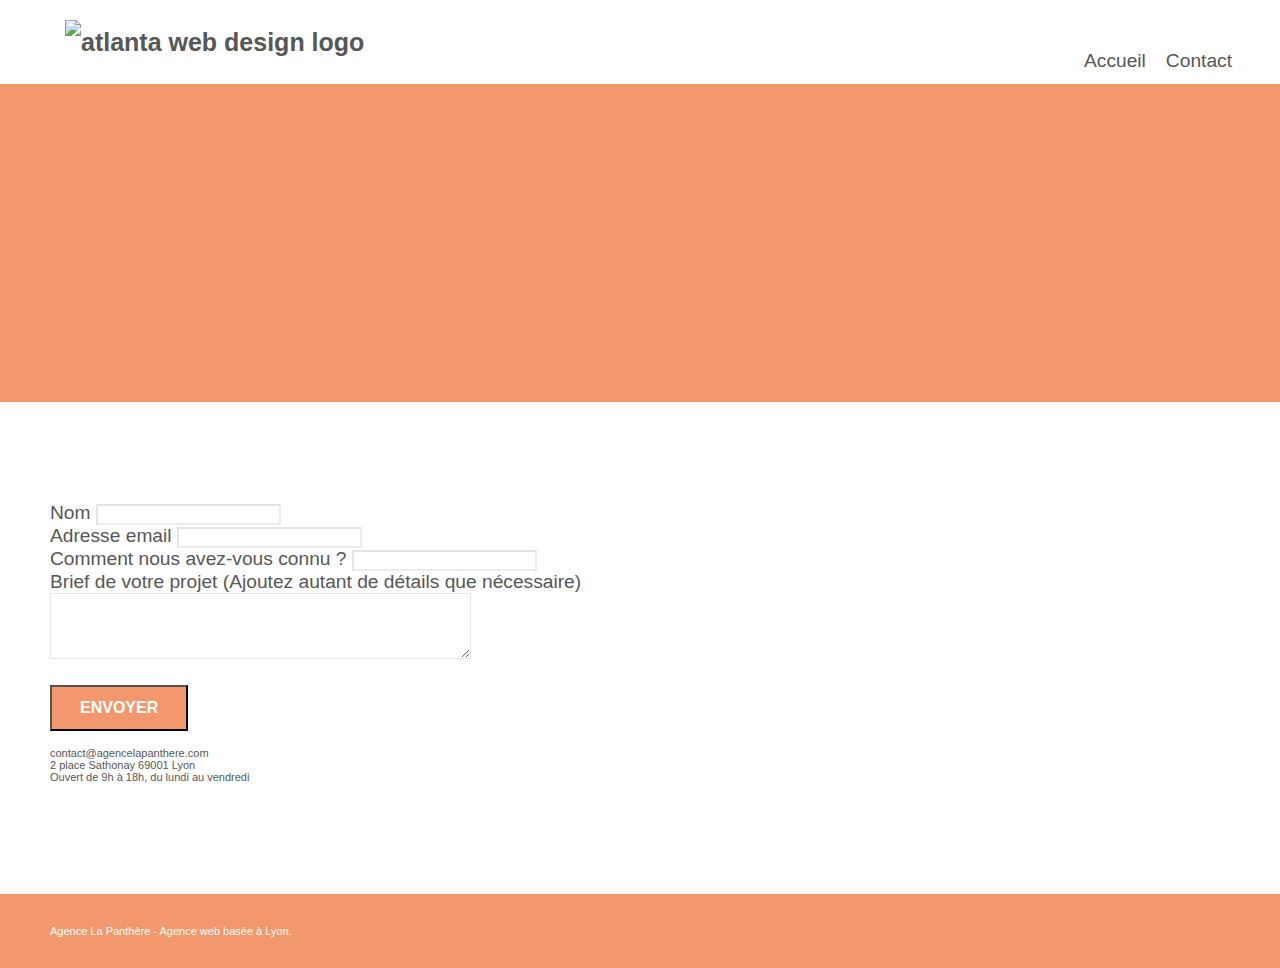
==== contact.html @ eceff247 "Site version améliorée" ====
<!doctype html>
<html lang="Default">
<head>
    <meta charset="utf-8">
    <meta name="keywords" content="">
    <meta name="description" content="">
    <meta name="viewport" content="width=device-width, initial-scale=1.0, viewport-fit=cover">
    <link rel="shortcut icon" type="image/png" href="favicon.jpg">    
	<link rel="stylesheet" type="text/css" href="./css/bootstrap.min.css">
	<link rel="stylesheet" type="text/css" href="style.css">
	<link rel="stylesheet" type="text/css" href="./css/font-awesome.min.css">
	<link rel="stylesheet" type="text/css" href="./css/et-line.min.css">	    
	<script src="./js/jquery-2.1.0.min.js"></script>
	<script src="./js/bootstrap.min.js"></script>
	<script src="./js/blocs.min.js"></script>
	<script src="./js/jqBootstrapValidation.js"></script>
	<script src="./js/formHandler.js"></script>
	<code><meta name="robots" content="contact, follow"></code>
    <title>Contact</title>
</head>

<body>
	<div class="page-container">		
		<div class="bloc bgc-white l-bloc " id="bloc-0">
			<div class="container bloc-sm">
				<nav class="navbar row">
					<div class="navbar-header">
						<a class="navbar-brand" href="index.html"><img src="img/agence-la-panthere-monochrome.svg" alt="atlanta web design logo" height="40" /></a>
					</div>
					<div class="collapse navbar-collapse navbar-1 special-dropdown-nav">
						<ul class="site-navigation nav navbar-nav">
							<li>
								<a href="index.html">Accueil</a>
							</li>
							<li>
							</li>
							<li>
								<a href="contact.html">Contact</a>
							</li>
						</ul>
					</div>
				</nav>
			</div>
		</div>

		<div class="bloc bg-dots-bg bg-repeat bgc-atomic-tangerine d-bloc bloc-bg-texture texture-paper" id="bloc-6">
			<div class="container bloc-lg">
				<div class="row">
					<div class="col-sm-12">
						<h1 class="text-center hero-bloc-text tc-white">
							Parlons web design !
						</h1>
						<p class="text-center mg-lg tc-white tight-width-whitespace">
							Nous sommes ravis que vous souhaitiez collaborer avec notre agence.<br>
							Parlez-nous de votre projet en complétant le formulaire ci-dessous.
						</p>
					</div>
				</div>
			</div>
		</div>
	
		<div class="bloc bgc-white l-bloc" id="bloc-7">
			<div class="container bloc-lg">
				<div class="row">
					<div class="col-sm-6">
						<form id="form_1" novalidate success-msg="Your message has been sent." fail-msg="Sorry it seems that our mail server is not responding, Sorry for the inconvenience!">
							<div class="form-group">
								<label>
									Nom
								</label>
								<input id="name" class="form-control" required />
							</div>
							<div class="form-group">
								<label>
									Adresse email
								</label>
								<input id="email" class="form-control" type="email" required />
							</div>
							<div class="form-group">
								<label>
									Comment nous avez-vous connu ?
								</label>
								<input class="form-control" type="email" required id="input_504" />
							</div>
							<div class="form-group">
								<label>
									Brief de votre projet (Ajoutez autant de détails que nécessaire)<br>
								</label><textarea id="message" class="form-control" rows="4" cols="50" required></textarea>
							</div> 
							<button class="bloc-button btn btn-lg btn-block cta-hero btn-atomic-tangerine" type="submit">
								Envoyer
							</button>
						</form>
					</div>
					<div class="col-sm-6">
						<p>
							contact@agencelapanthere.com<br>2 place Sathonay 69001 Lyon<br>Ouvert de 9h à 18h, du lundi au vendredi<br>
						</p>
					</div>
				</div>
			</div>
		</div>
	
		<a class="bloc-button btn btn-d scrollToTop" onclick="scrollToTarget('1')"><span class="fa fa-chevron-up"></span></a>
	
		<div class="bloc bgc-atomic-tangerine d-bloc" id="bloc-8">
			<div class="container bloc-sm">
				<div class="row">
					<div class="col-sm-12">
						<p class="text-center white">
							Agence La Panthère - Agence web basée à Lyon.<br>
						</p>
						<div class="row row-no-gutters social">
							<div class="col-sm-3">
								<div class="text-center">
									<a class="social" href="index.html"><span class="fa fa-twitter icon-md"></span></a>
								</div>
							</div>
							<div class="col-sm-3">
								<div class="text-center">
									<a class="social" href="index.html"><span class="fa fa-facebook icon-md"></span></a>
								</div>
							</div>
							<div class="col-sm-3">
								<div class="text-center">
									<a class="social" href="index.html"><span class="fa fa-dribbble icon-md"></span></a>
								</div>
							</div>
							<div class="col-sm-3">
								<div class="text-center">
									<a class="social" href="index.html"><span class="fa fa-instagram icon-md"></span></a>
								</div>
							</div>
						</div>
					</div>
				</div>
			</div>
		</div>
	</div>
</body>
</html>
---- style.css ----
body {
    margin: 0;
    padding: 0;
    background: #FFF;
    overflow-x: hidden;
    -webkit-font-smoothing: antialiased;
    -moz-osx-font-smoothing: grayscale;
}
a,
button {
    transition: all .3s ease-in-out;
    outline: none!important;
    font-size: 130%;
}
.col-sm-12 {
    font-size: 150%;
}
.col-xs-12 {
    margin: auto;
    font-size: 150%;
}
.col-xs-12 i {
    font-weight: 700;
}
a:hover {
    text-decoration: none;
    cursor: pointer;
}
#page-loading-blocs-notifaction {
    position: fixed;
    top: 0;
    bottom: 0;
    width: 100%;
    z-index: 100000;
    background: #FFFFFF url("img/pageload-spinner.gif") no-repeat center center;
}
.bloc {
    width: 100%;
    clear: both;
    background: 50% 50% no-repeat;
    padding: 0 50px;
    -webkit-background-size: cover;
    -moz-background-size: cover;
    -o-background-size: cover;
    background-size: cover;
    position: relative;
}

.bloc .container {
    padding-left: 0;
    padding-right: 0;
}

.bloc-lg {
    padding: 100px 50px;
}

.bloc-md {
    padding: 50px;
}

.bloc-sm {
    padding: 20px 50px;
}

.bg-center,
.bg-l-edge,
.bg-r-edge,
.bg-t-edge,
.bg-b-edge,
.bg-tl-edge,
.bg-bl-edge,
.bg-tr-edge,
.bg-br-edge,
.bg-repeat {
    -webkit-background-size: auto!important;
    -moz-background-size: auto!important;
    -o-background-size: auto!important;
    background-size: auto!important;
}

.bg-repeat {
    background: repeat;
}

.bg-t-edge {
    background: top no-repeat;
}

.bloc-bg-texture::before {
    content: "";
    background-size: 2px 2px;
    position: absolute;
    top: 0;
    bottom: 0;
    left: 0;
    right: 0;
}

.texture-paper::before {
    background: url("img/texture-paper.png");
    background-size: 280px 280px;
}

.b-parallax {
    background-attachment: fixed;
}

.d-bloc {
    color: rgba(255, 255, 255, .7);
}

.d-bloc button:hover {
    color: rgba(255, 255, 255, .9);
}

.d-bloc .icon-round,
.d-bloc .icon-square,
.d-bloc .icon-rounded,
.d-bloc .icon-semi-rounded-a,
.d-bloc .icon-semi-rounded-b {
    border-color: rgba(255, 255, 255, .9);
}

.d-bloc .divider-h span {
    border-color: rgba(255, 255, 255, .2);
}

.d-bloc .a-btn,
.d-bloc .navbar a,
.d-bloc .navbar-brand,
.d-bloc a .icon-sm,
.d-bloc a .icon-md,
.d-bloc a .icon-lg,
.d-bloc a .icon-xl,
.d-bloc h1 a,
.d-bloc h2 a,
.d-bloc h3 a,
.d-bloc h4 a,
.d-bloc h5 a,
.d-bloc h6 a,
.d-bloc p a {
    color: rgba(255, 255, 255, .6);
}

.d-bloc .a-btn:hover,
.d-bloc .navbar a:hover,
.d-bloc .navbar-brand:hover,
.d-bloc a:hover .icon-sm,
.d-bloc a:hover .icon-md,
.d-bloc a:hover .icon-lg,
.d-bloc a:hover .icon-xl,
.d-bloc h1 a:hover,
.d-bloc h2 a:hover,
.d-bloc h3 a:hover,
.d-bloc h4 a:hover,
.d-bloc h5 a:hover,
.d-bloc h6 a:hover,
.d-bloc p a:hover {
    color: rgba(255, 255, 255, 1);
}

.d-bloc .navbar-toggle .icon-bar {
    background: rgba(255, 255, 255, 1);
}

.d-bloc .btn-wire,
.d-bloc .btn-wire:hover {
    color: rgba(255, 255, 255, 1);
    border-color: rgba(255, 255, 255, 1);
}

.d-bloc .panel {
    color: rgba(0, 0, 0, .5);
}

.d-bloc .panel button:hover {
    color: rgba(0, 0, 0, .7);
}

.d-bloc .panel icon {
    border-color: rgba(0, 0, 0, .7);
}

.d-bloc .panel .divider-h span {
    border-color: rgba(0, 0, 0, .1);
}

.d-bloc .panel .a-btn {
    color: rgba(0, 0, 0, .6);
}

.d-bloc .panel .a-btn:hover {
    color: rgba(0, 0, 0, 1);
}

.d-bloc .panel .btn-wire,
.d-bloc .panel .btn-wire:hover {
    color: rgba(0, 0, 0, .7);
    border-color: rgba(0, 0, 0, .3);
}

.d-bloc .panel,
.l-bloc {
    color: rgba(0, 0, 0, .5);
}

.d-bloc .panel button:hover,
.l-bloc button:hover {
    color: rgba(0, 0, 0, .7);
}

.l-bloc .icon-round,
.l-bloc .icon-square,
.l-bloc .icon-rounded,
.l-bloc .icon-semi-rounded-a,
.l-bloc .icon-semi-rounded-b {
    border-color: rgba(0, 0, 0, .7);
}

.d-bloc .panel .divider-h span,
.l-bloc .divider-h span {
    border-color: rgba(0, 0, 0, .1);
}

.d-bloc .panel .a-btn,
.l-bloc .a-btn,
.l-bloc .navbar a,
.l-bloc .navbar-brand,
.l-bloc a .icon-sm,
.l-bloc a .icon-md,
.l-bloc a .icon-lg,
.l-bloc a .icon-xl,
.l-bloc h1 a,
.l-bloc h2 a,
.l-bloc h3 a,
.l-bloc h4 a,
.l-bloc h5 a,
.l-bloc h6 a,
.l-bloc p a {
    color: rgba(0, 0, 0, .6);
}

.d-bloc .panel .a-btn:hover,
.l-bloc .a-btn:hover,
.l-bloc .navbar a:hover,
.l-bloc .navbar-brand:hover,
.l-bloc a:hover .icon-sm,
.l-bloc a:hover .icon-md,
.l-bloc a:hover .icon-lg,
.l-bloc a:hover .icon-xl,
.l-bloc h1 a:hover,
.l-bloc h2 a:hover,
.l-bloc h3 a:hover,
.l-bloc h4 a:hover,
.l-bloc h5 a:hover,
.l-bloc h6 a:hover,
.l-bloc p a:hover {
    color: rgba(0, 0, 0, 1);
}

.l-bloc .navbar-toggle .icon-bar {
    color: rgba(0, 0, 0, .6);
}

.d-bloc .panel .btn-wire,
.d-bloc .panel .btn-wire:hover,
.l-bloc .btn-wire,
.l-bloc .btn-wire:hover {
    color: rgba(0, 0, 0, .7);
    border-color: rgba(0, 0, 0, .3);
}

.voffset {
    margin-top: 30px;
}

.voffset-lg {
    margin-top: 80px;
}

.row-no-gutters {
    margin-right: 0;
    margin-left: 0;
}

.row.row-no-gutters > [class^="col-"],
.row.row-no-gutters > [class*=" col-"] {
    padding-right: 0;
    padding-left: 0;
}

#bloc-1-hero h1 {
    font-size: 32px;
}

.navbar {
    margin-bottom: 0;
    z-index: 1;
}

.navbar-brand {
    height: auto;
    padding: 3px 15px;
    font-size: 25px;
    font-weight: normal;
    font-weight: 600;
    line-height: 44px;
}

.navbar-brand img {
    max-height: 200px;
    margin: 0 5px 0 0;
    display: inline;
}

.navbar-brand img[src$=svg] {
    min-width: 100px;
}

.nav-center .navbar-brand img {
    margin: 0;
}

.navbar .nav {
    padding-top: 2px;
    float: right;
    z-index: 1;
}

.nav > li {
    float: left;
    margin-top: 4px;
    font-size: 16px;
}

.navbar-nav .open .dropdown-menu > li > a {
    text-align: inherit;
}

.nav > li a:hover,
.nav > li a:focus {
    background: transparent;
}

.navbar-toggle {
    margin: 10px 10px 0 0;
    border: 0px;
}

.navbar-toggle:hover {
    background: transparent!important;
}

.navbar-toggle .icon-bar {
    background-color: rgba(0, 0, 0, .5);
    width: 26px;
}

.nav-invert .navbar .nav {
    float: left;
}
.nav-invert .navbar-header,
.nav-invert .navbar-brand {
    float: right;
    position: relative;
    z-index: 2;
}

@media (min-width: 768px) {
    .site-navigation {
        position: absolute;
        top: 50%;
        right: 10%;
        transform: translate(0, -50%);
        -webkit-transform: translateY(-50%);
    }
    .nav > li .dropdown-menu a,
    .nav > li .dropdown-menu a:hover {
        color: #484848;
    }
    .nav-invert .site-navigation {
        left: 0;
        right: 0;
    }
    .nav-center {
        text-align: center;
    }
    .nav-center .navbar-header {
        width: 100%;
    }
    .nav-center .navbar-header,
    .nav-center .navbar-brand,
    .nav-center .nav > li {
        float: none;
        display: inline-block;
    }
    .nav-center .site-navigation {
        position: relative;
        width: 100%;
        right: 0;
        margin-right: 0px;
        margin-top: 20px;
    }
    .nav-center.mini-nav .navbar-toggle {
        float: none;
        margin: 10px auto 0;
    }
}

.nav > li > .dropdown a {
    background: none!important;
    display: block;
    padding: 14px 15px;
}

nav .caret {
    margin: 0 5px;
}

.dropdown-menu .dropdown-menu {
    top: -8px;
    left: 100%;
}

.dropdown-menu .dropmenu-flow-right {
    top: 100%;
    left: 0;
    margin-left: -1px;
    border-top-left-radius: 0;
    border-top-right-radius: 0;
}

.dropdown-menu .dropdown span {
    border: 4px solid black;
    border-top-color: transparent;
    border-right-color: transparent;
    border-bottom-color: transparent;
    margin: 6px -5px 0 0!important;
    float: right;
}

.mg-md {
    margin-top: 10px;
    margin-bottom: 20px;
}

.mg-lg {
    margin-top: 10px;
    margin-bottom: 40px;
}

.btn {
    margin: 0 5px 5px 0;
}

.btn.pull-right {
    margin: 0 0 5px 5px;
}

.btn-d,
.btn-d:hover,
.btn-d:focus {
    color: #FFF;
    background: rgba(0, 0, 0, .3);
}

button {
    outline: none!important;
}

.btn-rd {
    border-radius: 40px;
}

.btn-clean {
    border: 1px solid rgba(0, 0, 0, .08);
    border-bottom-color: rgba(0, 0, 0, .1);
    text-shadow: 0 1px 0 rgba(0, 0, 1, .1);
    box-shadow: 0 1px 3px rgba(0, 0, 1, .25), inset 0 1px 0 0 rgba(255, 255, 255, .15);
}

.icon-md {
    font-size: 30px!important;
}

.icon-lg {
    font-size: 60px!important;
}

.sm-shadow {
    text-shadow: 0 1px 2px rgba(0, 0, 0, .3);
}

.panel-sq,
.panel-sq .panel-heading,
.panel-sq .panel-footer {
    border-radius: 0;
}

.panel-rd {
    border-radius: 30px;
}

.panel-rd .panel-heading {
    border-radius: 29px 29px 0 0;
}

.panel-rd .panel-footer {
    border-radius: 0 0 29px 29px;
}

.form-control {
    border-color: rgba(0, 0, 0, .1);
    box-shadow: none;
}

.scrollToTop {
    width: 40px;
    height: 40px;
    position: fixed;
    bottom: 20px;
    right: 20px;
    opacity: 0;
    z-index: 500;
    transition: all .3s ease-in-out;
}

.scrollToTop span {
    margin-top: 6px;
}

.showScrollTop {
    font-size: 14px;
    opacity: 1;
}

a[data-lightbox] {
    position: relative;
    display: block;
    text-align: center;
}

a[data-lightbox]:hover::before {
    content: "+";
    font-family: "HelveticaNeue-Light", "Helvetica Neue Light", "Helvetica Neue", Helvetica, Arial;
    font-size: 32px;
    width: 50px;
    height: 50px;
    margin-left: -25px;
    border-radius: 50%;
    background: rgba(0, 0, 0, .6);
    color: #FFF;
    font-weight: 100;
    z-index: 1;
    position: absolute;
    top: 50%;
    transform: translateY(-50%);
    -webkit-transform: translateY(-50%);
}

a[data-lightbox]:hover img {
    opacity: 0.6;
    -webkit-animation-fill-mode: none;
    animation-fill-mode: none;
}

#lightbox-modal {
    display: flex;
    align-items: center;
}

#lightbox-modal .modal-dialog {
    width: 90%;
    max-width: 900px;
    margin: 0 auto 0;
}

#lightbox-modal .modal-dialog img {
    max-height: 90vh;
    margin: 0 auto;
}

.lightbox-caption {
    padding: 20px;
    color: #FFF;
    background: rgba(0, 0, 0, .5);
    position: absolute;
    left: 15px;
    right: 15px;
    bottom: 5px;
}

.close-lightbox {
    color: #FFF;
    font-size: 30px;
    position: absolute;
    top: 20px;
    right: 20px;
    z-index: 20;
    background: rgba(0, 0, 0, .5);
    border: none;
    line-height: 30px;
    padding: 0 9px 5px;
    opacity: 0.3;
}

.close-lightbox:hover,
.next-lightbox:hover,
.prev-lightbox:hover {
    opacity: 1.0;
    color: #FFF;
}

.next-lightbox,
.prev-lightbox {
    font-size: 20px;
    color: rgba(255, 255, 255, .9);
    background: rgba(0, 0, 0, .5);
    transition: all .2s ease-in-out;
    position: absolute;
    top: 45%;
    z-index: 1;
    opacity: 0.4;
}

.next-lightbox {
    padding: 6px 8px 1px 13px;
    right: 25px;
}

.prev-lightbox {
    padding: 6px 13px 1px 10px;
    left: 25px;
}

.snapshot-lb .modal-body {
    padding-bottom: 45px;
}

.snapshot-lb .lightbox-caption {
    padding: 0;
    color: rgba(0, 0, 0, .5);
    background: none;
}

h1,
h2,
h3,
h4,
h5,
h6,
p,
label,
.btn,
a {
    font-family: "helvetica";
    font-size: 120%;
    font-weight: 300;
    color: #575757!important;
    text-decoration: none;
}
li {
    list-style: none;   
    margin-right: 10px; 
}
.container {
    max-width: 1000px;
}

.hero-bloc-text {
    font-size: 38px;
}

.hero-bloc-text-sub {
    font-size: 36px;
}

.statement-bloc-text {
    line-height: 26px;
    font-style: italic;
    font-size: 20px;
    text-align: center;
    font-weight: lighter;
    max-width: 520px;
    margin: auto auto auto auto;
}

p {
    font-size: 11px;
}

.tight-width-whitespace {
    max-width: 600px;
    margin: auto auto auto auto;
}

.h1 {
    font-size: 20px;
    font-family: "Open Sans";
}

.cta-hero {
    margin-top: 22px;
    color: #FFFFFF!important;
    text-transform: uppercase;
    padding: 12px 28px 12px 28px;
    font-size: 16px;
    font-weight: 700;
}

.social {
    max-width: 400px;
    margin: auto auto auto auto;
}

h2 {
    font-size: 22px;
    line-height: 1.4em;
}

h3 {
    font-size: 15px;
    text-transform: uppercase;
    font-weight: 700;
    color: #333333!important;
}

.med-width-whitespace {
    max-width: 800px;
    margin: auto auto auto auto;
    box-shadow: 0px 0px 0px #000000;
}

h1 {
    color: #333333!important;
}

h4 {
    color: #333333!important;
}

.icons {
    margin-bottom: 14px;
    margin-top: 24px;
}

.white {
    color: #FFFFFF!important;
}

.portfolio-thumb {
    margin-bottom: 24px;
}

.portfolio-row {
    margin-bottom: 44px;
    margin-top: 50px;
}

.avatar {
    box-shadow: 0px 4px 9px rgba(0, 0, 0, 0.3);
}

.black-background {
    background-color: rgba(165, 147, 99, 0.7);
    padding: 40px 40px 40px 40px;
}

.bold-link {
    font-weight: 900;
    text-decoration: underline!important;
}

.bgc-white {
    background-color: #FFFFFF;
}

.bgc-dark-slate-blue {
    background-color: #364577;
}

.bgc-atomic-tangerine {
    background-color: #F3976C;
}

.tc-white {
    color: #F3976C!important;
}

.btn-atomic-tangerine {
    background: #F3976C;
    color: #FFFFFF!important;
}

.btn-atomic-tangerine:hover {
    background: #c27956!important;
    color: #FFFFFF!important;
}

.ltc-white {
    color: #FFFFFF!important;
}

.ltc-white:hover {
    color: #cccccc!important;
}

.ltc-atomic-tangerine {
    color: #F3976C!important;
}

.ltc-atomic-tangerine:hover {
    color: #c27956!important;
}

.icon-dark-slate-blue {
    color: #364577!important;
    border-color: #364577!important;
}

.bg-dots-bg {
    background-image: url("img/dots-bg.png");
}

.bg-lines-h2-bg {
    background-image: url("img/lines-h2-bg.png");
}

.bg-banniere {
    background-image: url("img/agence-la-panthere.jpg");
}

.bg-presentation {
    background-image: url("img/image-de-presentation.jpg");
}

@media (max-width: 1024px) {
    .bloc {
        padding-left: 20px;
        padding-right: 20px;
    }
    .bloc.full-width-bloc,
    .bloc-tile-2.full-width-bloc .container,
    .bloc-tile-3.full-width-bloc .container,
    .bloc-tile-4.full-width-bloc .container {
        padding-left: 0;
        padding-right: 0;
    }
}

@media (max-width: 992px) and (min-width: 768px) {
    .navbar .nav {
        max-width: 80%
    }
    .nav-center.navbar .nav {
        max-width: 100%
    }
}

@media only screen and (min-device-width: 768px) and (max-device-width: 1024px) and (orientation: landscape) {
    .b-parallax {
        background-attachment: scroll;
    }
}

@media only screen and (min-device-width: 1024px) and (max-device-width: 1366px) and (-webkit-min-device-pixel-ratio: 1.5) {
    .b-parallax {
        background-attachment: scroll;
    }
}

@media (max-width: 991px) {
    .container {
        width: 100%;
    }
    .b-parallax {
        background-attachment: scroll;
    }
    .page-container,
    #hero-bloc {
        overflow-x: hidden;
        position: relative;
    }
    .bloc {
        padding-left: constant(safe-area-inset-left);
        padding-right: constant(safe-area-inset-right);
    }
    .bloc-group,
    .bloc-group .bloc {
        display: block;
        width: 100%;
    }
    .bloc-fill-screen .fill-bloc-top-edge,
    .bloc-fill-screen .fill-bloc-bottom-edge {
        padding: 0 20px;
        padding-left: constant(safe-area-inset-left);
        padding-right: constant(safe-area-inset-right);
    }
}

@media (max-width: 767px) {
    .page-container {
        overflow-x: hidden;
        position: relative;
    }
    h1,
    h2,
    h3,
    h4,
    h5,
    h6,
    p,
    #disqus_thread {
        padding-left: 10px!important;
        padding-right: 10px!important;
    }
    .b-parallax {
        background-attachment: scroll;
    }
    .navbar .nav {
        padding-top: 0;
        border-top: 1px solid rgba(0, 0, 0, .2);
        float: none!important;
    }
    .navbar.row {
        margin-left: 0;
        margin-right: 0;
    }
    .site-navigation {
        position: inherit;
        transform: none;
        -webkit-transform: none;
        -ms-transform: none;
    }
    .nav > li {
        margin-top: 0;
        border-bottom: 1px solid rgba(0, 0, 0, .1);
        background: rgba(0, 0, 0, .05);
        text-align: left;
        padding-left: 15px;
        width: 100%;
    }
    .nav > li:hover {
        background: rgba(0, 0, 0, .08);
    }
    .dropdown .dropdown a .caret {
        float: none;
        margin: 5px 0 0 10px!important;
        border: 4px solid black;
        border-bottom-color: transparent;
        border-right-color: transparent;
        border-left-color: transparent;
    }
    #hero-bloc .navbar .nav {
        background: rgba(0, 0, 0, .8);
    }
    #hero-bloc .navbar .nav a {
        color: rgba(255, 255, 255, .6);
    }
    .hero {
        padding: 50px 0;
    }
    .hero-nav {
        left: -1px;
        right: -1px;
    }
    .navbar-collapse {
        padding: 0;
        overflow-x: hidden;
        -webkit-box-shadow: none;
        box-shadow: none;
    }
    .navbar-brand img {
        max-height: 40px;
        width: auto;
    }
    .nav-invert .navbar-header {
        float: none;
        width: 100%;
    }
    .nav-invert .navbar-toggle {
        float: left;
        margin-left: 10px;
    }
    .bloc {
        padding-left: 0;
        padding-right: 0;
    }
    .bloc-xxl,
    .bloc-xl,
    .bloc-lg {
        padding: 40px 0;
    }
    .bloc-sm,
    .bloc-md {
        padding-left: 0;
        padding-right: 0;
    }
    .bloc-tile-2 .container,
    .bloc-tile-3 .container,
    .bloc-tile-4 .container,
    .bloc-fill-screen .fill-bloc-top-edge,
    .bloc-fill-screen .fill-bloc-bottom-edge {
        padding-left: 0;
        padding-right: 0;
    }
    .a-block {
        padding: 0 10px;
    }
    .btn-dwn {
        display: none;
    }
    .voffset {
        margin-top: 5px;
    }
    .voffset-md {
        margin-top: 20px;
    }
    .voffset-lg {
        margin-top: 30px;
    }
    form {
        padding: 5px;
    }
    .close-lightbox {
        display: inline-block;
    }
    .blocsapp-device-iphone5 {
        background-size: 216px 425px;
        padding-top: 60px;
        width: 216px;
        height: 425px;
    }
    .blocsapp-device-iphone5 img {
        width: 180px;
        height: 320px;
    }
}

@media (max-width: 400px) {
    .bloc {
        padding-left: 0;
        padding-right: 0;
    }
}

@media (max-width: 767px) {
    .bloc-mob-center-text {
        text-align: center;
    }
}
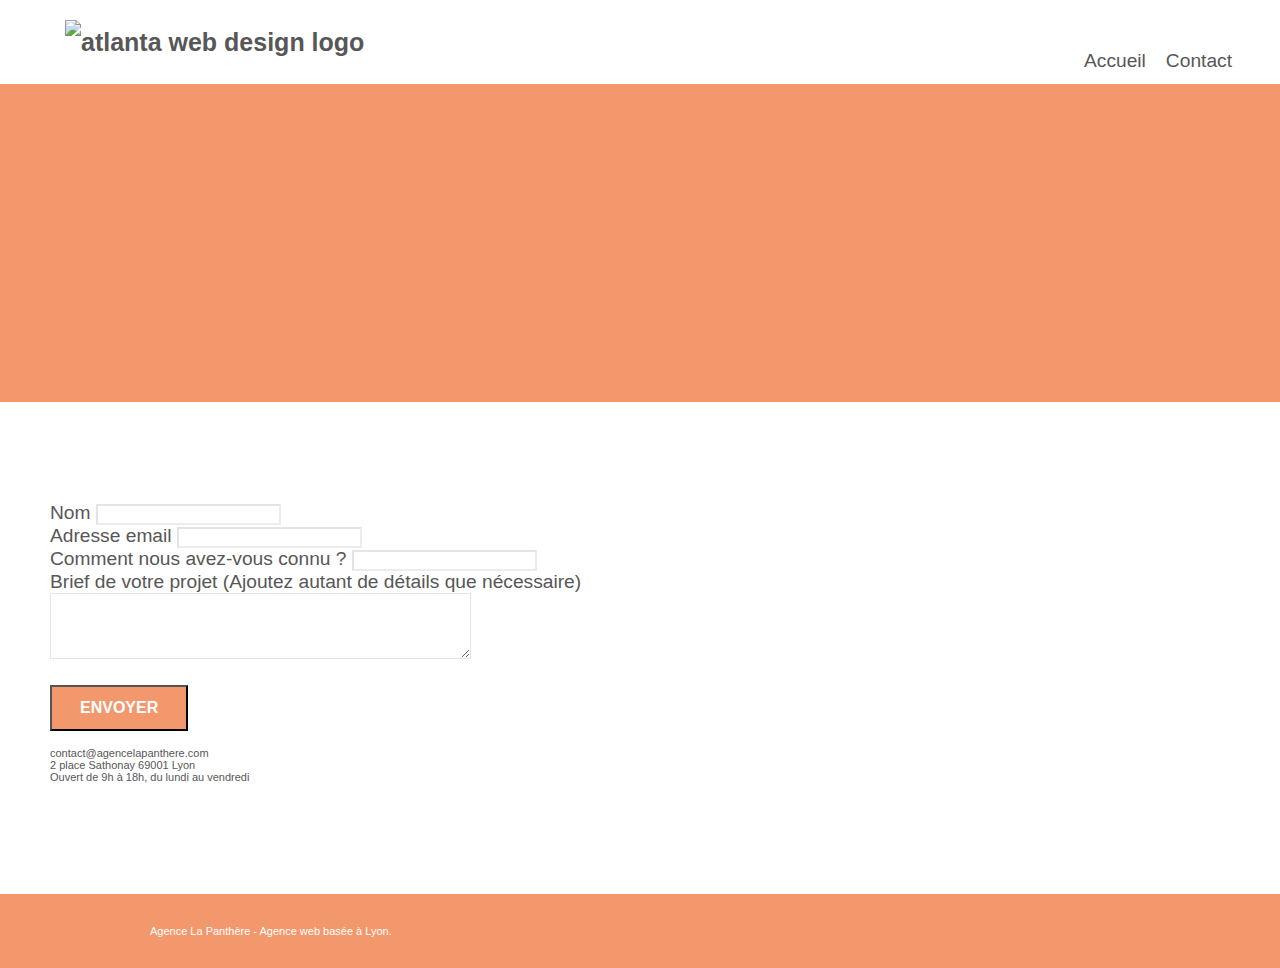
==== commit 470c7915: "site optimisé seo et valide w3c" ====
--- a/contact.html
+++ b/contact.html
@@ -1,5 +1,5 @@
 <!doctype html>
-<html lang="Default">
+<html lang="fr">
 <head>
     <meta charset="utf-8">
     <meta name="keywords" content="">
@@ -15,7 +15,7 @@
 	<script src="./js/blocs.min.js"></script>
 	<script src="./js/jqBootstrapValidation.js"></script>
 	<script src="./js/formHandler.js"></script>
-	<code><meta name="robots" content="contact, follow"></code>
+	<meta name="robots" content="contact, follow">
     <title>Contact</title>
 </head>
 
@@ -25,7 +25,7 @@
 			<div class="container bloc-sm">
 				<nav class="navbar row">
 					<div class="navbar-header">
-						<a class="navbar-brand" href="index.html"><img src="img/agence-la-panthere-monochrome.svg" alt="atlanta web design logo" height="40" /></a>
+						<a class="navbar-brand" href="index.html"><img src="img/agence-la-panthere-monochrome.svg" alt="atlanta web design logo" height="40"></a>
 					</div>
 					<div class="collapse navbar-collapse navbar-1 special-dropdown-nav">
 						<ul class="site-navigation nav navbar-nav">
@@ -63,24 +63,24 @@
 			<div class="container bloc-lg">
 				<div class="row">
 					<div class="col-sm-6">
-						<form id="form_1" novalidate success-msg="Your message has been sent." fail-msg="Sorry it seems that our mail server is not responding, Sorry for the inconvenience!">
+						<form id="form_1">
 							<div class="form-group">
 								<label>
 									Nom
 								</label>
-								<input id="name" class="form-control" required />
+								<input id="name" class="form-control" required>
 							</div>
 							<div class="form-group">
 								<label>
 									Adresse email
 								</label>
-								<input id="email" class="form-control" type="email" required />
+								<input id="email" class="form-control" type="email" required>
 							</div>
 							<div class="form-group">
 								<label>
 									Comment nous avez-vous connu ?
 								</label>
-								<input class="form-control" type="email" required id="input_504" />
+								<input class="form-control" type="email" required id="input_504">
 							</div>
 							<div class="form-group">
 								<label>
--- a/style.css
+++ b/style.css
@@ -1,1052 +1,775 @@
+
 body {
-    margin: 0;
-    padding: 0;
-    background: #FFF;
-    overflow-x: hidden;
-    -webkit-font-smoothing: antialiased;
-    -moz-osx-font-smoothing: grayscale;
-}
-a,
-button {
-    transition: all .3s ease-in-out;
-    outline: none!important;
-    font-size: 130%;
-}
-.col-sm-12 {
-    font-size: 150%;
-}
-.col-xs-12 {
-    margin: auto;
-    font-size: 150%;
-}
-.col-xs-12 i {
-    font-weight: 700;
-}
-a:hover {
-    text-decoration: none;
-    cursor: pointer;
-}
-#page-loading-blocs-notifaction {
-    position: fixed;
-    top: 0;
-    bottom: 0;
-    width: 100%;
-    z-index: 100000;
-    background: #FFFFFF url("img/pageload-spinner.gif") no-repeat center center;
-}
-.bloc {
-    width: 100%;
-    clear: both;
-    background: 50% 50% no-repeat;
-    padding: 0 50px;
-    -webkit-background-size: cover;
-    -moz-background-size: cover;
-    -o-background-size: cover;
-    background-size: cover;
-    position: relative;
-}
-
-.bloc .container {
-    padding-left: 0;
-    padding-right: 0;
-}
-
-.bloc-lg {
-    padding: 100px 50px;
-}
-
-.bloc-md {
-    padding: 50px;
-}
-
-.bloc-sm {
-    padding: 20px 50px;
-}
-
-.bg-center,
-.bg-l-edge,
-.bg-r-edge,
-.bg-t-edge,
-.bg-b-edge,
-.bg-tl-edge,
-.bg-bl-edge,
-.bg-tr-edge,
-.bg-br-edge,
-.bg-repeat {
-    -webkit-background-size: auto!important;
-    -moz-background-size: auto!important;
-    -o-background-size: auto!important;
-    background-size: auto!important;
-}
-
-.bg-repeat {
-    background: repeat;
-}
-
-.bg-t-edge {
-    background: top no-repeat;
-}
-
-.bloc-bg-texture::before {
-    content: "";
-    background-size: 2px 2px;
-    position: absolute;
-    top: 0;
-    bottom: 0;
-    left: 0;
-    right: 0;
-}
-
-.texture-paper::before {
-    background: url("img/texture-paper.png");
-    background-size: 280px 280px;
-}
-
-.b-parallax {
-    background-attachment: fixed;
-}
-
-.d-bloc {
-    color: rgba(255, 255, 255, .7);
-}
-
-.d-bloc button:hover {
-    color: rgba(255, 255, 255, .9);
-}
-
-.d-bloc .icon-round,
-.d-bloc .icon-square,
-.d-bloc .icon-rounded,
-.d-bloc .icon-semi-rounded-a,
-.d-bloc .icon-semi-rounded-b {
-    border-color: rgba(255, 255, 255, .9);
-}
-
-.d-bloc .divider-h span {
-    border-color: rgba(255, 255, 255, .2);
-}
-
-.d-bloc .a-btn,
-.d-bloc .navbar a,
-.d-bloc .navbar-brand,
-.d-bloc a .icon-sm,
-.d-bloc a .icon-md,
-.d-bloc a .icon-lg,
-.d-bloc a .icon-xl,
-.d-bloc h1 a,
-.d-bloc h2 a,
-.d-bloc h3 a,
-.d-bloc h4 a,
-.d-bloc h5 a,
-.d-bloc h6 a,
-.d-bloc p a {
-    color: rgba(255, 255, 255, .6);
-}
-
-.d-bloc .a-btn:hover,
-.d-bloc .navbar a:hover,
-.d-bloc .navbar-brand:hover,
-.d-bloc a:hover .icon-sm,
-.d-bloc a:hover .icon-md,
-.d-bloc a:hover .icon-lg,
-.d-bloc a:hover .icon-xl,
-.d-bloc h1 a:hover,
-.d-bloc h2 a:hover,
-.d-bloc h3 a:hover,
-.d-bloc h4 a:hover,
-.d-bloc h5 a:hover,
-.d-bloc h6 a:hover,
-.d-bloc p a:hover {
-    color: rgba(255, 255, 255, 1);
-}
-
-.d-bloc .navbar-toggle .icon-bar {
-    background: rgba(255, 255, 255, 1);
-}
-
-.d-bloc .btn-wire,
-.d-bloc .btn-wire:hover {
-    color: rgba(255, 255, 255, 1);
-    border-color: rgba(255, 255, 255, 1);
-}
-
-.d-bloc .panel {
-    color: rgba(0, 0, 0, .5);
-}
-
-.d-bloc .panel button:hover {
-    color: rgba(0, 0, 0, .7);
-}
-
-.d-bloc .panel icon {
-    border-color: rgba(0, 0, 0, .7);
-}
-
-.d-bloc .panel .divider-h span {
-    border-color: rgba(0, 0, 0, .1);
-}
-
-.d-bloc .panel .a-btn {
-    color: rgba(0, 0, 0, .6);
-}
-
-.d-bloc .panel .a-btn:hover {
-    color: rgba(0, 0, 0, 1);
-}
-
-.d-bloc .panel .btn-wire,
-.d-bloc .panel .btn-wire:hover {
-    color: rgba(0, 0, 0, .7);
-    border-color: rgba(0, 0, 0, .3);
-}
-
-.d-bloc .panel,
-.l-bloc {
-    color: rgba(0, 0, 0, .5);
-}
-
-.d-bloc .panel button:hover,
-.l-bloc button:hover {
-    color: rgba(0, 0, 0, .7);
-}
-
-.l-bloc .icon-round,
-.l-bloc .icon-square,
-.l-bloc .icon-rounded,
-.l-bloc .icon-semi-rounded-a,
-.l-bloc .icon-semi-rounded-b {
-    border-color: rgba(0, 0, 0, .7);
-}
-
-.d-bloc .panel .divider-h span,
-.l-bloc .divider-h span {
-    border-color: rgba(0, 0, 0, .1);
-}
-
-.d-bloc .panel .a-btn,
-.l-bloc .a-btn,
-.l-bloc .navbar a,
-.l-bloc .navbar-brand,
-.l-bloc a .icon-sm,
-.l-bloc a .icon-md,
-.l-bloc a .icon-lg,
-.l-bloc a .icon-xl,
-.l-bloc h1 a,
-.l-bloc h2 a,
-.l-bloc h3 a,
-.l-bloc h4 a,
-.l-bloc h5 a,
-.l-bloc h6 a,
-.l-bloc p a {
-    color: rgba(0, 0, 0, .6);
-}
-
-.d-bloc .panel .a-btn:hover,
-.l-bloc .a-btn:hover,
-.l-bloc .navbar a:hover,
-.l-bloc .navbar-brand:hover,
-.l-bloc a:hover .icon-sm,
-.l-bloc a:hover .icon-md,
-.l-bloc a:hover .icon-lg,
-.l-bloc a:hover .icon-xl,
-.l-bloc h1 a:hover,
-.l-bloc h2 a:hover,
-.l-bloc h3 a:hover,
-.l-bloc h4 a:hover,
-.l-bloc h5 a:hover,
-.l-bloc h6 a:hover,
-.l-bloc p a:hover {
-    color: rgba(0, 0, 0, 1);
-}
-
-.l-bloc .navbar-toggle .icon-bar {
-    color: rgba(0, 0, 0, .6);
-}
-
-.d-bloc .panel .btn-wire,
-.d-bloc .panel .btn-wire:hover,
-.l-bloc .btn-wire,
-.l-bloc .btn-wire:hover {
-    color: rgba(0, 0, 0, .7);
-    border-color: rgba(0, 0, 0, .3);
-}
-
-.voffset {
-    margin-top: 30px;
-}
-
-.voffset-lg {
-    margin-top: 80px;
-}
-
-.row-no-gutters {
-    margin-right: 0;
-    margin-left: 0;
-}
-
-.row.row-no-gutters > [class^="col-"],
-.row.row-no-gutters > [class*=" col-"] {
-    padding-right: 0;
-    padding-left: 0;
-}
-
-#bloc-1-hero h1 {
-    font-size: 32px;
-}
-
-.navbar {
-    margin-bottom: 0;
-    z-index: 1;
-}
-
-.navbar-brand {
-    height: auto;
-    padding: 3px 15px;
-    font-size: 25px;
-    font-weight: normal;
-    font-weight: 600;
-    line-height: 44px;
-}
-
-.navbar-brand img {
-    max-height: 200px;
-    margin: 0 5px 0 0;
-    display: inline;
-}
-
-.navbar-brand img[src$=svg] {
-    min-width: 100px;
-}
-
-.nav-center .navbar-brand img {
-    margin: 0;
-}
-
-.navbar .nav {
-    padding-top: 2px;
-    float: right;
-    z-index: 1;
-}
-
-.nav > li {
-    float: left;
-    margin-top: 4px;
-    font-size: 16px;
-}
-
-.navbar-nav .open .dropdown-menu > li > a {
-    text-align: inherit;
-}
-
-.nav > li a:hover,
-.nav > li a:focus {
-    background: transparent;
-}
-
-.navbar-toggle {
-    margin: 10px 10px 0 0;
-    border: 0px;
-}
-
-.navbar-toggle:hover {
-    background: transparent!important;
-}
-
-.navbar-toggle .icon-bar {
-    background-color: rgba(0, 0, 0, .5);
-    width: 26px;
-}
-
-.nav-invert .navbar .nav {
-    float: left;
-}
-.nav-invert .navbar-header,
-.nav-invert .navbar-brand {
-    float: right;
-    position: relative;
-    z-index: 2;
-}
-
-@media (min-width: 768px) {
+    margin : 0;
+    padding : 0;
+    background : #FFF;
+    overflow-x : hidden;
+    }
+    a, button {
+    transition : all 0.3s ease-in-out;
+    outline : none !important ;
+    font-size : 130%;
+    }
+    .col-sm-12 {
+    font-size : 150%;
+    padding-left : 10%;
+    padding-right : 10%;
+    }
+    .col-xs-12 {
+    margin : auto;
+    font-size : 150%;
+    }
+    .col-xs-12 i {
+    font-weight : 700;
+    }
+    @media (min-width: 992px) {
+    .col-xs-12 {
+    margin-left : 16%;
+    margin-right : 10%;
+    }
+    }
+    a:hover {
+    text-decoration : none;
+    cursor : pointer;
+    }
+    #page-loading-blocs-notifaction {
+    position : fixed;
+    top : 0;
+    bottom : 0;
+    width : 100%;
+    z-index : 100000;
+    background : url("img/pageload-spinner.gif") center center no-repeat #FFFFFF;
+    }
+    .bloc {
+    width : 100%;
+    clear : both;
+    background : 50% 50% no-repeat;
+    padding : 0 50px;
+    background-size : cover;
+    position : relative;
+    }
+    .bloc .container {
+    padding-left : 0;
+    padding-right : 0;
+    }
+    .bloc-lg {
+    padding : 100px 50px;
+    }
+    .bloc-md {
+    padding : 50px;
+    }
+    .bloc-sm {
+    padding : 20px 50px;
+    }
+    .bg-center, .bg-l-edge, .bg-r-edge, .bg-t-edge, .bg-b-edge, .bg-tl-edge, .bg-bl-edge, .bg-tr-edge, .bg-br-edge, .bg-repeat {
+    background-size : auto !important ;
+    }
+    .bg-repeat {
+    background : repeat;
+    }
+    .bg-t-edge {
+    background : top no-repeat;
+    }
+    .bloc-bg-texture::before {
+    content : "";
+    background-size : 2px 2px;
+    position : absolute;
+    top : 0;
+    bottom : 0;
+    left : 0;
+    right : 0;
+    }
+    .texture-paper::before {
+    background : url("img/texture-paper.png");
+    background-size : 280px 280px;
+    }
+    .b-parallax {
+    background-attachment : fixed;
+    }
+    .d-bloc {
+    color : rgb(255, 255, 255, 0.7);
+    }
+    .d-bloc button:hover {
+    color : rgb(255, 255, 255, 0.9);
+    }
+    .d-bloc .icon-round, .d-bloc .icon-square, .d-bloc .icon-rounded, .d-bloc .icon-semi-rounded-a, .d-bloc .icon-semi-rounded-b {
+    border-color : rgb(255, 255, 255, 0.9);
+    }
+    .d-bloc .divider-h span {
+    border-color : rgb(255, 255, 255, 0.2);
+    }
+    .d-bloc .a-btn, .d-bloc .navbar a, .d-bloc .navbar-brand, .d-bloc a .icon-sm, .d-bloc a .icon-md, .d-bloc a .icon-lg, .d-bloc a .icon-xl, .d-bloc h1 a, .d-bloc h2 a, .d-bloc h3 a, .d-bloc h4 a, .d-bloc h5 a, .d-bloc h6 a, .d-bloc p a {
+    color : rgb(255, 255, 255, 0.6);
+    }
+    .d-bloc .a-btn:hover, .d-bloc .navbar a:hover, .d-bloc .navbar-brand:hover, .d-bloc a:hover .icon-sm, .d-bloc a:hover .icon-md, .d-bloc a:hover .icon-lg, .d-bloc a:hover .icon-xl, .d-bloc h1 a:hover, .d-bloc h2 a:hover, .d-bloc h3 a:hover, .d-bloc h4 a:hover, .d-bloc h5 a:hover, .d-bloc h6 a:hover, .d-bloc p a:hover {
+    color : rgb(255, 255, 255, 1);
+    }
+    .d-bloc .navbar-toggle .icon-bar {
+    background : rgb(255, 255, 255, 1);
+    }
+    .d-bloc .btn-wire, .d-bloc .btn-wire:hover {
+    color : rgb(255, 255, 255, 1);
+    border-color : rgb(255, 255, 255, 1);
+    }
+    .d-bloc .panel {
+    color : rgb(0, 0, 0, 0.5);
+    }
+    .d-bloc .panel button:hover {
+    color : rgb(0, 0, 0, 0.7);
+    }
+    .d-bloc .panel icon {
+    border-color : rgb(0, 0, 0, 0.7);
+    }
+    .d-bloc .panel .divider-h span {
+    border-color : rgb(0, 0, 0, 0.1);
+    }
+    .d-bloc .panel .a-btn {
+    color : rgb(0, 0, 0, 0.6);
+    }
+    .d-bloc .panel .a-btn:hover {
+    color : rgb(0, 0, 0, 1);
+    }
+    .d-bloc .panel .btn-wire, .d-bloc .panel .btn-wire:hover {
+    color : rgb(0, 0, 0, 0.7);
+    border-color : rgb(0, 0, 0, 0.3);
+    }
+    .d-bloc .panel, .l-bloc {
+    color : rgb(0, 0, 0, 0.5);
+    }
+    .d-bloc .panel button:hover, .l-bloc button:hover {
+    color : rgb(0, 0, 0, 0.7);
+    }
+    .l-bloc .icon-round, .l-bloc .icon-square, .l-bloc .icon-rounded, .l-bloc .icon-semi-rounded-a, .l-bloc .icon-semi-rounded-b {
+    border-color : rgb(0, 0, 0, 0.7);
+    }
+    .d-bloc .panel .divider-h span, .l-bloc .divider-h span {
+    border-color : rgb(0, 0, 0, 0.1);
+    }
+    .d-bloc .panel .a-btn, .l-bloc .a-btn, .l-bloc .navbar a, .l-bloc .navbar-brand, .l-bloc a .icon-sm, .l-bloc a .icon-md, .l-bloc a .icon-lg, .l-bloc a .icon-xl, .l-bloc h1 a, .l-bloc h2 a, .l-bloc h3 a, .l-bloc h4 a, .l-bloc h5 a, .l-bloc h6 a, .l-bloc p a {
+    color : rgb(0, 0, 0, 0.6);
+    }
+    .d-bloc .panel .a-btn:hover, .l-bloc .a-btn:hover, .l-bloc .navbar a:hover, .l-bloc .navbar-brand:hover, .l-bloc a:hover .icon-sm, .l-bloc a:hover .icon-md, .l-bloc a:hover .icon-lg, .l-bloc a:hover .icon-xl, .l-bloc h1 a:hover, .l-bloc h2 a:hover, .l-bloc h3 a:hover, .l-bloc h4 a:hover, .l-bloc h5 a:hover, .l-bloc h6 a:hover, .l-bloc p a:hover {
+    color : rgb(0, 0, 0, 1);
+    }
+    .l-bloc .navbar-toggle .icon-bar {
+    color : rgb(0, 0, 0, 0.6);
+    }
+    .d-bloc .panel .btn-wire, .d-bloc .panel .btn-wire:hover, .l-bloc .btn-wire, .l-bloc .btn-wire:hover {
+    color : rgb(0, 0, 0, 0.7);
+    border-color : rgb(0, 0, 0, 0.3);
+    }
+    .voffset {
+    margin-top : 30px;
+    }
+    .voffset-lg {
+    margin-top : 80px;
+    }
+    .row-no-gutters {
+    margin-right : 0;
+    margin-left : 0;
+    }
+    .row.row-no-gutters > [class^="col-"], .row.row-no-gutters > [class*=" col-"] {
+    padding-right : 0;
+    padding-left : 0;
+    }
+    #bloc-1-hero h1 {
+    font-size : 32px;
+    }
+    .navbar {
+    margin-bottom : 0;
+    z-index : 1;
+    }
+    .navbar-brand {
+    height : auto;
+    padding : 3px 15px;
+    font-size : 25px;
+    font-weight : normal;
+    font-weight : 600;
+    line-height : 44px;
+    }
+    .navbar-brand img {
+    max-height : 200px;
+    margin : 0 5px 0 0;
+    display : inline;
+    }
+    .navbar-brand img[src$="svg"] {
+    min-width : 100px;
+    }
+    .nav-center .navbar-brand img {
+    margin : 0;
+    }
+    .navbar .nav {
+    padding-top : 2px;
+    float : right;
+    z-index : 1;
+    }
+    .nav > li {
+    float : left;
+    margin-top : 4px;
+    font-size : 16px;
+    }
+    .navbar-nav .open .dropdown-menu > li > a {
+    text-align : inherit;
+    }
+    .nav > li a:hover, .nav > li a:focus {
+    background : transparent;
+    }
+    .navbar-toggle {
+    margin : 10px 10px 0 0;
+    border : 0;
+    }
+    .navbar-toggle:hover {
+    background : transparent !important ;
+    }
+    .navbar-toggle .icon-bar {
+    background-color : rgb(0, 0, 0, 0.5);
+    width : 26px;
+    }
+    .nav-invert .navbar .nav {
+    float : left;
+    }
+    .nav-invert .navbar-header, .nav-invert .navbar-brand {
+    float : right;
+    position : relative;
+    z-index : 2;
+    }
+    @media (min-width: 768px) {
     .site-navigation {
-        position: absolute;
-        top: 50%;
-        right: 10%;
-        transform: translate(0, -50%);
-        -webkit-transform: translateY(-50%);
-    }
-    .nav > li .dropdown-menu a,
-    .nav > li .dropdown-menu a:hover {
-        color: #484848;
+    position : absolute;
+    top : 50%;
+    right : 10%;
+    transform : translate(0,-50%);
+    }
+    .nav > li .dropdown-menu a, .nav > li .dropdown-menu a:hover {
+    color : #484848;
     }
     .nav-invert .site-navigation {
-        left: 0;
-        right: 0;
+    left : 0;
+    right : 0;
     }
     .nav-center {
-        text-align: center;
+    text-align : center;
     }
     .nav-center .navbar-header {
-        width: 100%;
-    }
-    .nav-center .navbar-header,
-    .nav-center .navbar-brand,
-    .nav-center .nav > li {
-        float: none;
-        display: inline-block;
+    width : 100%;
+    }
+    .nav-center .navbar-header, .nav-center .navbar-brand, .nav-center .nav > li {
+    float : none;
+    display : inline-block;
     }
     .nav-center .site-navigation {
-        position: relative;
-        width: 100%;
-        right: 0;
-        margin-right: 0px;
-        margin-top: 20px;
+    position : relative;
+    width : 100%;
+    right : 0;
+    margin-right : 0;
+    margin-top : 20px;
     }
     .nav-center.mini-nav .navbar-toggle {
-        float: none;
-        margin: 10px auto 0;
-    }
-}
-
-.nav > li > .dropdown a {
-    background: none!important;
-    display: block;
-    padding: 14px 15px;
-}
-
-nav .caret {
-    margin: 0 5px;
-}
-
-.dropdown-menu .dropdown-menu {
-    top: -8px;
-    left: 100%;
-}
-
-.dropdown-menu .dropmenu-flow-right {
-    top: 100%;
-    left: 0;
-    margin-left: -1px;
-    border-top-left-radius: 0;
-    border-top-right-radius: 0;
-}
-
-.dropdown-menu .dropdown span {
-    border: 4px solid black;
-    border-top-color: transparent;
-    border-right-color: transparent;
-    border-bottom-color: transparent;
-    margin: 6px -5px 0 0!important;
-    float: right;
-}
-
-.mg-md {
-    margin-top: 10px;
-    margin-bottom: 20px;
-}
-
-.mg-lg {
-    margin-top: 10px;
-    margin-bottom: 40px;
-}
-
-.btn {
-    margin: 0 5px 5px 0;
-}
-
-.btn.pull-right {
-    margin: 0 0 5px 5px;
-}
-
-.btn-d,
-.btn-d:hover,
-.btn-d:focus {
-    color: #FFF;
-    background: rgba(0, 0, 0, .3);
-}
-
-button {
-    outline: none!important;
-}
-
-.btn-rd {
-    border-radius: 40px;
-}
-
-.btn-clean {
-    border: 1px solid rgba(0, 0, 0, .08);
-    border-bottom-color: rgba(0, 0, 0, .1);
-    text-shadow: 0 1px 0 rgba(0, 0, 1, .1);
-    box-shadow: 0 1px 3px rgba(0, 0, 1, .25), inset 0 1px 0 0 rgba(255, 255, 255, .15);
-}
-
-.icon-md {
-    font-size: 30px!important;
-}
-
-.icon-lg {
-    font-size: 60px!important;
-}
-
-.sm-shadow {
-    text-shadow: 0 1px 2px rgba(0, 0, 0, .3);
-}
-
-.panel-sq,
-.panel-sq .panel-heading,
-.panel-sq .panel-footer {
-    border-radius: 0;
-}
-
-.panel-rd {
-    border-radius: 30px;
-}
-
-.panel-rd .panel-heading {
-    border-radius: 29px 29px 0 0;
-}
-
-.panel-rd .panel-footer {
-    border-radius: 0 0 29px 29px;
-}
-
-.form-control {
-    border-color: rgba(0, 0, 0, .1);
-    box-shadow: none;
-}
-
-.scrollToTop {
-    width: 40px;
-    height: 40px;
-    position: fixed;
-    bottom: 20px;
-    right: 20px;
-    opacity: 0;
-    z-index: 500;
-    transition: all .3s ease-in-out;
-}
-
-.scrollToTop span {
-    margin-top: 6px;
-}
-
-.showScrollTop {
-    font-size: 14px;
-    opacity: 1;
-}
-
-a[data-lightbox] {
-    position: relative;
-    display: block;
-    text-align: center;
-}
-
-a[data-lightbox]:hover::before {
-    content: "+";
-    font-family: "HelveticaNeue-Light", "Helvetica Neue Light", "Helvetica Neue", Helvetica, Arial;
-    font-size: 32px;
-    width: 50px;
-    height: 50px;
-    margin-left: -25px;
-    border-radius: 50%;
-    background: rgba(0, 0, 0, .6);
-    color: #FFF;
-    font-weight: 100;
-    z-index: 1;
-    position: absolute;
-    top: 50%;
-    transform: translateY(-50%);
-    -webkit-transform: translateY(-50%);
-}
-
-a[data-lightbox]:hover img {
-    opacity: 0.6;
-    -webkit-animation-fill-mode: none;
-    animation-fill-mode: none;
-}
-
-#lightbox-modal {
-    display: flex;
-    align-items: center;
-}
-
-#lightbox-modal .modal-dialog {
-    width: 90%;
-    max-width: 900px;
-    margin: 0 auto 0;
-}
-
-#lightbox-modal .modal-dialog img {
-    max-height: 90vh;
-    margin: 0 auto;
-}
-
-.lightbox-caption {
-    padding: 20px;
-    color: #FFF;
-    background: rgba(0, 0, 0, .5);
-    position: absolute;
-    left: 15px;
-    right: 15px;
-    bottom: 5px;
-}
-
-.close-lightbox {
-    color: #FFF;
-    font-size: 30px;
-    position: absolute;
-    top: 20px;
-    right: 20px;
-    z-index: 20;
-    background: rgba(0, 0, 0, .5);
-    border: none;
-    line-height: 30px;
-    padding: 0 9px 5px;
-    opacity: 0.3;
-}
-
-.close-lightbox:hover,
-.next-lightbox:hover,
-.prev-lightbox:hover {
-    opacity: 1.0;
-    color: #FFF;
-}
-
-.next-lightbox,
-.prev-lightbox {
-    font-size: 20px;
-    color: rgba(255, 255, 255, .9);
-    background: rgba(0, 0, 0, .5);
-    transition: all .2s ease-in-out;
-    position: absolute;
-    top: 45%;
-    z-index: 1;
-    opacity: 0.4;
-}
-
-.next-lightbox {
-    padding: 6px 8px 1px 13px;
-    right: 25px;
-}
-
-.prev-lightbox {
-    padding: 6px 13px 1px 10px;
-    left: 25px;
-}
-
-.snapshot-lb .modal-body {
-    padding-bottom: 45px;
-}
-
-.snapshot-lb .lightbox-caption {
-    padding: 0;
-    color: rgba(0, 0, 0, .5);
-    background: none;
-}
-
-h1,
-h2,
-h3,
-h4,
-h5,
-h6,
-p,
-label,
-.btn,
-a {
-    font-family: "helvetica";
-    font-size: 120%;
-    font-weight: 300;
-    color: #575757!important;
-    text-decoration: none;
-}
-li {
-    list-style: none;   
-    margin-right: 10px; 
-}
-.container {
-    max-width: 1000px;
-}
-
-.hero-bloc-text {
-    font-size: 38px;
-}
-
-.hero-bloc-text-sub {
-    font-size: 36px;
-}
-
-.statement-bloc-text {
-    line-height: 26px;
-    font-style: italic;
-    font-size: 20px;
-    text-align: center;
-    font-weight: lighter;
-    max-width: 520px;
-    margin: auto auto auto auto;
-}
-
-p {
-    font-size: 11px;
-}
-
-.tight-width-whitespace {
-    max-width: 600px;
-    margin: auto auto auto auto;
-}
-
-.h1 {
-    font-size: 20px;
-    font-family: "Open Sans";
-}
-
-.cta-hero {
-    margin-top: 22px;
-    color: #FFFFFF!important;
-    text-transform: uppercase;
-    padding: 12px 28px 12px 28px;
-    font-size: 16px;
-    font-weight: 700;
-}
-
-.social {
-    max-width: 400px;
-    margin: auto auto auto auto;
-}
-
-h2 {
-    font-size: 22px;
-    line-height: 1.4em;
-}
-
-h3 {
-    font-size: 15px;
-    text-transform: uppercase;
-    font-weight: 700;
-    color: #333333!important;
-}
-
-.med-width-whitespace {
-    max-width: 800px;
-    margin: auto auto auto auto;
-    box-shadow: 0px 0px 0px #000000;
-}
-
-h1 {
-    color: #333333!important;
-}
-
-h4 {
-    color: #333333!important;
-}
-
-.icons {
-    margin-bottom: 14px;
-    margin-top: 24px;
-}
-
-.white {
-    color: #FFFFFF!important;
-}
-
-.portfolio-thumb {
-    margin-bottom: 24px;
-}
-
-.portfolio-row {
-    margin-bottom: 44px;
-    margin-top: 50px;
-}
-
-.avatar {
-    box-shadow: 0px 4px 9px rgba(0, 0, 0, 0.3);
-}
-
-.black-background {
-    background-color: rgba(165, 147, 99, 0.7);
-    padding: 40px 40px 40px 40px;
-}
-
-.bold-link {
-    font-weight: 900;
-    text-decoration: underline!important;
-}
-
-.bgc-white {
-    background-color: #FFFFFF;
-}
-
-.bgc-dark-slate-blue {
-    background-color: #364577;
-}
-
-.bgc-atomic-tangerine {
-    background-color: #F3976C;
-}
-
-.tc-white {
-    color: #F3976C!important;
-}
-
-.btn-atomic-tangerine {
-    background: #F3976C;
-    color: #FFFFFF!important;
-}
-
-.btn-atomic-tangerine:hover {
-    background: #c27956!important;
-    color: #FFFFFF!important;
-}
-
-.ltc-white {
-    color: #FFFFFF!important;
-}
-
-.ltc-white:hover {
-    color: #cccccc!important;
-}
-
-.ltc-atomic-tangerine {
-    color: #F3976C!important;
-}
-
-.ltc-atomic-tangerine:hover {
-    color: #c27956!important;
-}
-
-.icon-dark-slate-blue {
-    color: #364577!important;
-    border-color: #364577!important;
-}
-
-.bg-dots-bg {
-    background-image: url("img/dots-bg.png");
-}
-
-.bg-lines-h2-bg {
-    background-image: url("img/lines-h2-bg.png");
-}
-
-.bg-banniere {
-    background-image: url("img/agence-la-panthere.jpg");
-}
-
-.bg-presentation {
-    background-image: url("img/image-de-presentation.jpg");
-}
-
-@media (max-width: 1024px) {
+    float : none;
+    margin : 10px auto 0;
+    }
+    }
+    .nav > li > .dropdown a {
+    background : none !important ;
+    display : block;
+    padding : 14px 15px;
+    }
+    nav .caret {
+    margin : 0 5px;
+    }
+    .dropdown-menu .dropdown-menu {
+    top : -8px;
+    left : 100%;
+    }
+    .dropdown-menu .dropmenu-flow-right {
+    top : 100%;
+    left : 0;
+    margin-left : -1px;
+    border-top-left-radius : 0;
+    border-top-right-radius : 0;
+    }
+    .dropdown-menu .dropdown span {
+    border : black solid 4px;
+    border-top-color : transparent;
+    border-right-color : transparent;
+    border-bottom-color : transparent;
+    margin : 6px -5px 0 0 !important ;
+    float : right;
+    }
+    .mg-md {
+    margin-top : 10px;
+    margin-bottom : 20px;
+    }
+    .mg-lg {
+    margin-top : 10px;
+    margin-bottom : 40px;
+    }
+    .btn {
+    margin : 0 5px 5px 0;
+    }
+    .btn.pull-right {
+    margin : 0 0 5px 5px;
+    }
+    .btn-d, .btn-d:hover, .btn-d:focus {
+    color : #FFF;
+    background : rgb(0, 0, 0, 0.3);
+    }
+    button {
+    outline : none !important ;
+    }
+    .btn-rd {
+    border-radius : 40px;
+    }
+    .btn-clean {
+    border : rgb(0, 0, 0, 0.08) solid 1px;
+    border-bottom-color : rgb(0, 0, 0, 0.1);
+    text-shadow : 0 1px 0 rgb(0, 0, 1, 0.1);
+    box-shadow : 0 1px 3px rgb(0, 0, 1, 0.25), 0 1px 0 0 rgb(255, 255, 255, 0.15) inset;
+    }
+    .icon-md {
+    font-size : 30px !important ;
+    }
+    .icon-lg {
+    font-size : 60px !important ;
+    }
+    .sm-shadow {
+    text-shadow : 0 1px 2px rgb(0, 0, 0, 0.3);
+    }
+    .panel-sq, .panel-sq .panel-heading, .panel-sq .panel-footer {
+    border-radius : 0;
+    }
+    .panel-rd {
+    border-radius : 30px;
+    }
+    .panel-rd .panel-heading {
+    border-radius : 29px 29px 0 0;
+    }
+    .panel-rd .panel-footer {
+    border-radius : 0 0 29px 29px;
+    }
+    .form-control {
+    border-color : rgb(0, 0, 0, 0.1);
+    box-shadow : none;
+    }
+    .scrollToTop {
+    width : 40px;
+    height : 40px;
+    position : fixed;
+    bottom : 20px;
+    right : 20px;
+    opacity : 0;
+    z-index : 500;
+    transition : all 0.3s ease-in-out;
+    }
+    .scrollToTop span {
+    margin-top : 6px;
+    }
+    .showScrollTop {
+    font-size : 14px;
+    opacity : 1;
+    }
+    a[data-lightbox] {
+    position : relative;
+    display : block;
+    text-align : center;
+    }
+    a[data-lightbox]:hover::before {
+    content : "+";
+    font-family : "HelveticaNeue-Light", "Helvetica Neue Light", "Helvetica Neue", Helvetica, Arial;
+    font-size : 32px;
+    width : 50px;
+    height : 50px;
+    margin-left : -25px;
+    border-radius : 50%;
+    background : rgb(0, 0, 0, 0.6);
+    color : #FFF;
+    font-weight : 100;
+    z-index : 1;
+    position : absolute;
+    top : 50%;
+    transform : translateY(-50%);
+    }
+    a[data-lightbox]:hover img {
+    opacity : 0.6;
+    animation-fill-mode : none;
+    }
+    #lightbox-modal {
+    display : flex;
+    align-items : center;
+    }
+    #lightbox-modal .modal-dialog {
+    width : 90%;
+    max-width : 900px;
+    margin : 0 auto 0;
+    }
+    #lightbox-modal .modal-dialog img {
+    max-height : 90vh;
+    margin : 0 auto;
+    }
+    .lightbox-caption {
+    padding : 20px;
+    color : #FFF;
+    background : rgb(0, 0, 0, 0.5);
+    position : absolute;
+    left : 15px;
+    right : 15px;
+    bottom : 5px;
+    }
+    .close-lightbox {
+    color : #FFF;
+    font-size : 30px;
+    position : absolute;
+    top : 20px;
+    right : 20px;
+    z-index : 20;
+    background : rgb(0, 0, 0, 0.5);
+    border : none;
+    line-height : 30px;
+    padding : 0 9px 5px;
+    opacity : 0.3;
+    }
+    .close-lightbox:hover, .next-lightbox:hover, .prev-lightbox:hover {
+    opacity : 1.0;
+    color : #FFF;
+    }
+    .next-lightbox, .prev-lightbox {
+    font-size : 20px;
+    color : rgb(255, 255, 255, 0.9);
+    background : rgb(0, 0, 0, 0.5);
+    transition : all 0.2s ease-in-out;
+    position : absolute;
+    top : 45%;
+    z-index : 1;
+    opacity : 0.4;
+    }
+    .next-lightbox {
+    padding : 6px 8px 1px 13px;
+    right : 25px;
+    }
+    .prev-lightbox {
+    padding : 6px 13px 1px 10px;
+    left : 25px;
+    }
+    .snapshot-lb .modal-body {
+    padding-bottom : 45px;
+    }
+    .snapshot-lb .lightbox-caption {
+    padding : 0;
+    color : rgb(0, 0, 0, 0.5);
+    background : none;
+    }
+    h1, h2, h3, h4, h5, h6, p, label, .btn, a {
+    font-family : "helvetica";
+    font-size : 120%;
+    font-weight : 300;
+    color : #575757 !important ;
+    text-decoration : none;
+    }
+    li {
+    list-style : none;
+    margin-right : 10px;
+    }
+    .container {
+    max-width : 1000px;
+    }
+    .hero-bloc-text {
+    font-size : 38px;
+    }
+    .hero-bloc-text-sub {
+    font-size : 36px;
+    }
+    .statement-bloc-text {
+    line-height : 26px;
+    font-style : italic;
+    font-size : 20px;
+    text-align : center;
+    font-weight : lighter;
+    max-width : 520px;
+    margin : auto auto auto auto;
+    }
+    p {
+    font-size : 11px;
+    }
+    .tight-width-whitespace {
+    max-width : 600px;
+    margin : auto auto auto auto;
+    }
+    .h1 {
+    font-size : 20px;
+    font-family : "Open Sans";
+    }
+    .cta-hero {
+    margin-top : 22px;
+    color : #FFFFFF !important ;
+    text-transform : uppercase;
+    padding : 12px 28px 12px 28px;
+    font-size : 16px;
+    font-weight : 700;
+    }
+    .social {
+    max-width : 400px;
+    margin : auto auto auto auto;
+    }
+    h2 {
+    font-size : 22px;
+    line-height : 1.4em;
+    }
+    h3 {
+    font-size : 15px;
+    text-transform : uppercase;
+    font-weight : 700;
+    color : #333333 !important ;
+    }
+    .med-width-whitespace {
+    max-width : 800px;
+    margin : auto auto auto auto;
+    box-shadow : 0 0 0 #000000;
+    }
+    h1 {
+    color : #333333 !important ;
+    }
+    h4 {
+    color : #333333 !important ;
+    }
+    .icons {
+    margin-bottom : 14px;
+    margin-top : 24px;
+    }
+    .white {
+    color : #FFFFFF !important ;
+    }
+    .portfolio-thumb {
+    margin-bottom : 24px;
+    }
+    .portfolio-row {
+    margin-bottom : 44px;
+    margin-top : 50px;
+    }
+    .avatar {
+    box-shadow : 0 4px 9px rgb(0, 0, 0, 0.3);
+    }
+    .black-background {
+    background-color : rgb(165, 147, 99, 0.7);
+    padding : 40px 40px 40px 40px;
+    }
+    .bold-link {
+    font-weight : 900;
+    text-decoration : underline !important ;
+    }
+    .bgc-white {
+    background-color : #FFFFFF;
+    }
+    .bgc-dark-slate-blue {
+    background-color : #364577;
+    }
+    .bgc-atomic-tangerine {
+    background-color : #F3976C;
+    }
+    .tc-white {
+    color : #F3976C !important ;
+    }
+    .btn-atomic-tangerine {
+    background : #F3976C;
+    color : #FFFFFF !important ;
+    }
+    .btn-atomic-tangerine:hover {
+    background : #c27956 !important ;
+    color : #FFFFFF !important ;
+    }
+    .ltc-white {
+    color : #FFFFFF !important ;
+    }
+    .ltc-white:hover {
+    color : #cccccc !important ;
+    }
+    .ltc-atomic-tangerine {
+    color : #F3976C !important ;
+    }
+    .ltc-atomic-tangerine:hover {
+    color : #c27956 !important ;
+    }
+    .icon-dark-slate-blue {
+    color : #364577 !important ;
+    border-color : #364577 !important ;
+    }
+    .bg-dots-bg {
+    background-image : url("img/dots-bg.png");
+    }
+    .bg-lines-h2-bg {
+    background-image : url("img/lines-h2-bg.png");
+    }
+    .bg-banniere {
+    background-image : url("img/agence-la-panthere.jpg");
+    }
+    .bg-presentation {
+    background-image : url("img/image-de-presentation.jpg");
+    }
+    @media (max-width: 1024px) {
     .bloc {
-        padding-left: 20px;
-        padding-right: 20px;
-    }
-    .bloc.full-width-bloc,
-    .bloc-tile-2.full-width-bloc .container,
-    .bloc-tile-3.full-width-bloc .container,
-    .bloc-tile-4.full-width-bloc .container {
-        padding-left: 0;
-        padding-right: 0;
-    }
-}
-
-@media (max-width: 992px) and (min-width: 768px) {
+    padding-left : 20px;
+    padding-right : 20px;
+    }
+    .bloc.full-width-bloc, .bloc-tile-2.full-width-bloc .container, .bloc-tile-3.full-width-bloc .container, .bloc-tile-4.full-width-bloc .container {
+    padding-left : 0;
+    padding-right : 0;
+    }
+    }
+    @media (max-width: 992px) and (min-width: 768px) {
     .navbar .nav {
-        max-width: 80%
+    max-width : 80%;
     }
     .nav-center.navbar .nav {
-        max-width: 100%
-    }
-}
-
-@media only screen and (min-device-width: 768px) and (max-device-width: 1024px) and (orientation: landscape) {
+    max-width : 100%;
+    }
+    }
+    @media (max-width: 991px) {
+    .container {
+    width : 100%;
+    }
     .b-parallax {
-        background-attachment: scroll;
-    }
-}
-
-@media only screen and (min-device-width: 1024px) and (max-device-width: 1366px) and (-webkit-min-device-pixel-ratio: 1.5) {
+    background-attachment : scroll;
+    }
+    .page-container, #hero-bloc {
+    overflow-x : hidden;
+    position : relative;
+    }
+    .bloc-group, .bloc-group .bloc {
+    display : block;
+    width : 100%;
+    }
+    .bloc-fill-screen .fill-bloc-top-edge, .bloc-fill-screen .fill-bloc-bottom-edge {
+    padding : 0 20px;
+    }
+    }
+    @media (max-width: 767px) {
+    .page-container {
+    overflow-x : hidden;
+    position : relative;
+    }
+    h1, h2, h3, h4, h5, h6, p, #disqus_thread {
+    padding-left : 10px !important ;
+    padding-right : 10px !important ;
+    }
     .b-parallax {
-        background-attachment: scroll;
-    }
-}
-
-@media (max-width: 991px) {
-    .container {
-        width: 100%;
-    }
-    .b-parallax {
-        background-attachment: scroll;
-    }
-    .page-container,
-    #hero-bloc {
-        overflow-x: hidden;
-        position: relative;
+    background-attachment : scroll;
+    }
+    .navbar .nav {
+    padding-top : 0;
+    border-top : 1px solid rgb(0, 0, 0, 0.2);
+    float : none !important ;
+    }
+    .navbar.row {
+    margin-left : 0;
+    margin-right : 0;
+    }
+    .site-navigation {
+    position : inherit;
+    transform : none;
+    }
+    .nav > li {
+    margin-top : 0;
+    border-bottom : 1px solid rgb(0, 0, 0, 0.1);
+    background : rgb(0, 0, 0, 0.05);
+    text-align : left;
+    padding-left : 15px;
+    width : 100%;
+    }
+    .nav > li:hover {
+    background : rgb(0, 0, 0, 0.08);
+    }
+    .dropdown .dropdown a .caret {
+    float : none;
+    margin : 5px 0 0 10px !important ;
+    border : black solid 4px;
+    border-bottom-color : transparent;
+    border-right-color : transparent;
+    border-left-color : transparent;
+    }
+    #hero-bloc .navbar .nav {
+    background : rgb(0, 0, 0, 0.8);
+    }
+    #hero-bloc .navbar .nav a {
+    color : rgb(255, 255, 255, 0.6);
+    }
+    .hero {
+    padding : 50px 0;
+    }
+    .hero-nav {
+    left : -1px;
+    right : -1px;
+    }
+    .navbar-collapse {
+    padding : 0;
+    overflow-x : hidden;
+    box-shadow : none;
+    }
+    .navbar-brand img {
+    max-height : 40px;
+    width : auto;
+    }
+    .nav-invert .navbar-header {
+    float : none;
+    width : 100%;
+    }
+    .nav-invert .navbar-toggle {
+    float : left;
+    margin-left : 10px;
     }
     .bloc {
-        padding-left: constant(safe-area-inset-left);
-        padding-right: constant(safe-area-inset-right);
-    }
-    .bloc-group,
-    .bloc-group .bloc {
-        display: block;
-        width: 100%;
-    }
-    .bloc-fill-screen .fill-bloc-top-edge,
-    .bloc-fill-screen .fill-bloc-bottom-edge {
-        padding: 0 20px;
-        padding-left: constant(safe-area-inset-left);
-        padding-right: constant(safe-area-inset-right);
-    }
-}
-
-@media (max-width: 767px) {
-    .page-container {
-        overflow-x: hidden;
-        position: relative;
-    }
-    h1,
-    h2,
-    h3,
-    h4,
-    h5,
-    h6,
-    p,
-    #disqus_thread {
-        padding-left: 10px!important;
-        padding-right: 10px!important;
-    }
-    .b-parallax {
-        background-attachment: scroll;
-    }
-    .navbar .nav {
-        padding-top: 0;
-        border-top: 1px solid rgba(0, 0, 0, .2);
-        float: none!important;
-    }
-    .navbar.row {
-        margin-left: 0;
-        margin-right: 0;
-    }
-    .site-navigation {
-        position: inherit;
-        transform: none;
-        -webkit-transform: none;
-        -ms-transform: none;
-    }
-    .nav > li {
-        margin-top: 0;
-        border-bottom: 1px solid rgba(0, 0, 0, .1);
-        background: rgba(0, 0, 0, .05);
-        text-align: left;
-        padding-left: 15px;
-        width: 100%;
-    }
-    .nav > li:hover {
-        background: rgba(0, 0, 0, .08);
-    }
-    .dropdown .dropdown a .caret {
-        float: none;
-        margin: 5px 0 0 10px!important;
-        border: 4px solid black;
-        border-bottom-color: transparent;
-        border-right-color: transparent;
-        border-left-color: transparent;
-    }
-    #hero-bloc .navbar .nav {
-        background: rgba(0, 0, 0, .8);
-    }
-    #hero-bloc .navbar .nav a {
-        color: rgba(255, 255, 255, .6);
-    }
-    .hero {
-        padding: 50px 0;
-    }
-    .hero-nav {
-        left: -1px;
-        right: -1px;
-    }
-    .navbar-collapse {
-        padding: 0;
-        overflow-x: hidden;
-        -webkit-box-shadow: none;
-        box-shadow: none;
-    }
-    .navbar-brand img {
-        max-height: 40px;
-        width: auto;
-    }
-    .nav-invert .navbar-header {
-        float: none;
-        width: 100%;
-    }
-    .nav-invert .navbar-toggle {
-        float: left;
-        margin-left: 10px;
-    }
+    padding-left : 0;
+    padding-right : 0;
+    }
+    .bloc-xxl, .bloc-xl, .bloc-lg {
+    padding : 40px 0;
+    }
+    .bloc-sm, .bloc-md {
+    padding-left : 0;
+    padding-right : 0;
+    }
+    .bloc-tile-2 .container, .bloc-tile-3 .container, .bloc-tile-4 .container, .bloc-fill-screen .fill-bloc-top-edge, .bloc-fill-screen .fill-bloc-bottom-edge {
+    padding-left : 0;
+    padding-right : 0;
+    }
+    .a-block {
+    padding : 0 10px;
+    }
+    .btn-dwn {
+    display : none;
+    }
+    .voffset {
+    margin-top : 5px;
+    }
+    .voffset-md {
+    margin-top : 20px;
+    }
+    .voffset-lg {
+    margin-top : 30px;
+    }
+    form {
+    padding : 5px;
+    }
+    .close-lightbox {
+    display : inline-block;
+    }
+    .blocsapp-device-iphone5 {
+    background-size : 216px 425px;
+    padding-top : 60px;
+    width : 216px;
+    height : 425px;
+    }
+    .blocsapp-device-iphone5 img {
+    width : 180px;
+    height : 320px;
+    }
+    }
+    @media (max-width: 400px) {
     .bloc {
-        padding-left: 0;
-        padding-right: 0;
-    }
-    .bloc-xxl,
-    .bloc-xl,
-    .bloc-lg {
-        padding: 40px 0;
-    }
-    .bloc-sm,
-    .bloc-md {
-        padding-left: 0;
-        padding-right: 0;
-    }
-    .bloc-tile-2 .container,
-    .bloc-tile-3 .container,
-    .bloc-tile-4 .container,
-    .bloc-fill-screen .fill-bloc-top-edge,
-    .bloc-fill-screen .fill-bloc-bottom-edge {
-        padding-left: 0;
-        padding-right: 0;
-    }
-    .a-block {
-        padding: 0 10px;
-    }
-    .btn-dwn {
-        display: none;
-    }
-    .voffset {
-        margin-top: 5px;
-    }
-    .voffset-md {
-        margin-top: 20px;
-    }
-    .voffset-lg {
-        margin-top: 30px;
-    }
-    form {
-        padding: 5px;
-    }
-    .close-lightbox {
-        display: inline-block;
-    }
-    .blocsapp-device-iphone5 {
-        background-size: 216px 425px;
-        padding-top: 60px;
-        width: 216px;
-        height: 425px;
-    }
-    .blocsapp-device-iphone5 img {
-        width: 180px;
-        height: 320px;
-    }
-}
-
-@media (max-width: 400px) {
-    .bloc {
-        padding-left: 0;
-        padding-right: 0;
-    }
-}
-
-@media (max-width: 767px) {
+    padding-left : 0;
+    padding-right : 0;
+    }
+    }
+    @media (max-width: 767px) {
     .bloc-mob-center-text {
-        text-align: center;
-    }
-}+    text-align : center;
+    }
+    } 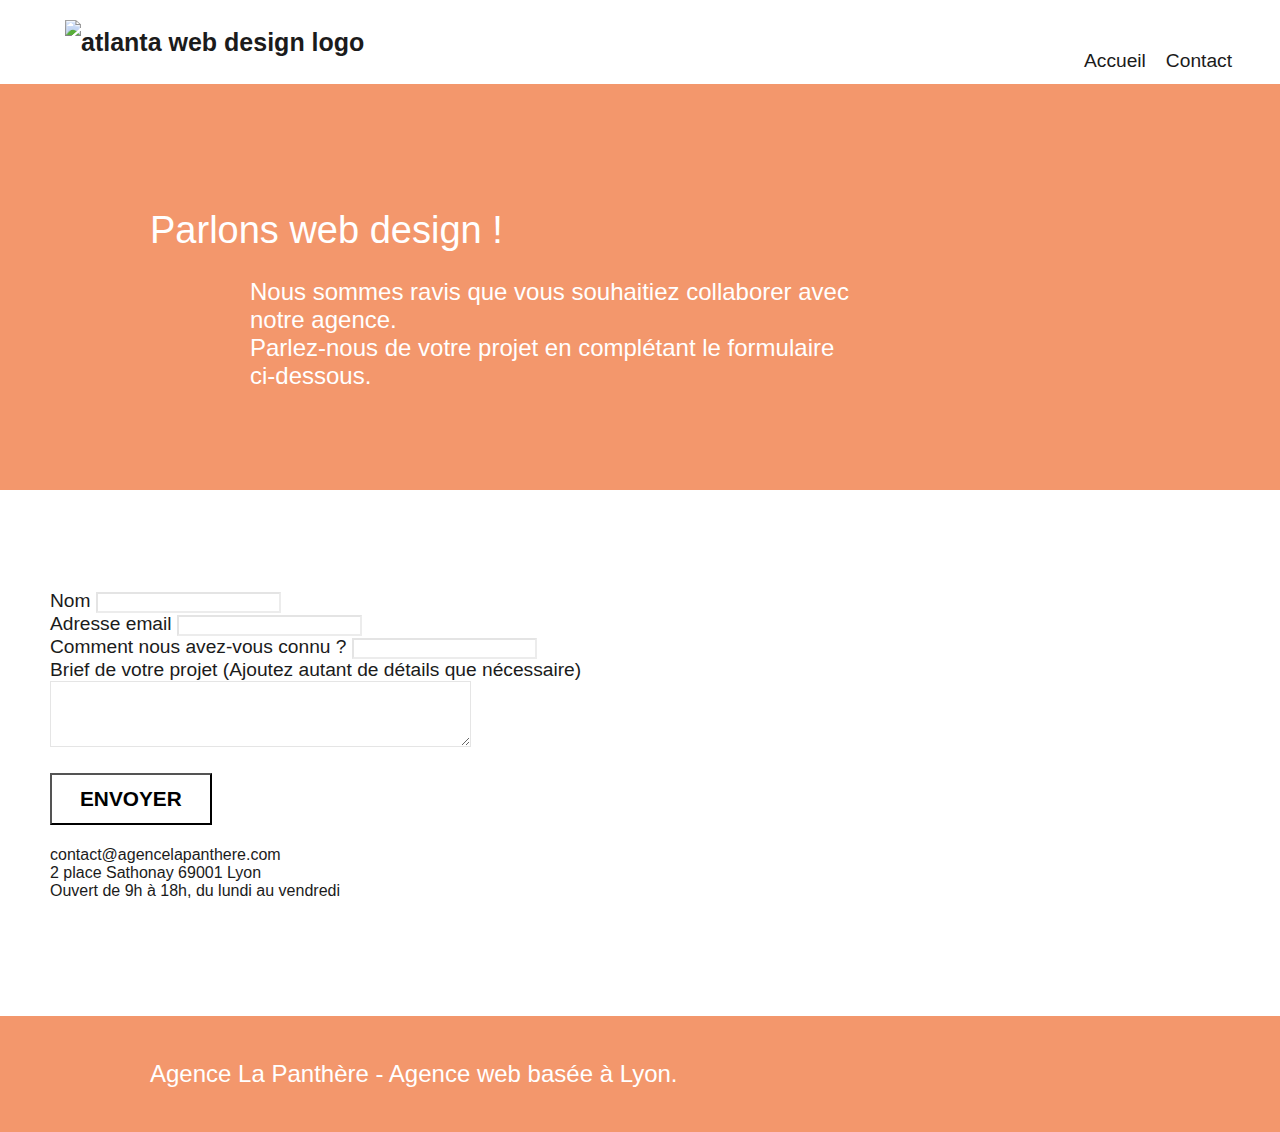
==== commit 29632912: "site ok" ====
--- a/contact.html
+++ b/contact.html
@@ -2,20 +2,21 @@
 <html lang="fr">
 <head>
     <meta charset="utf-8">
-    <meta name="keywords" content="">
-    <meta name="description" content="">
+    <meta name="keywords" content="seo, google, site web, site internet, agence design paris, agence design, agence design,agence design,agence design,agence design,agence design,agence design,agence design,agence design">
+    <meta name="description" content="La Panthère, agence de web design">
     <meta name="viewport" content="width=device-width, initial-scale=1.0, viewport-fit=cover">
+	<meta name="robots" content="index, follow">
+	<link rel="canonical" href="https://lapanthere.fr/index" />
     <link rel="shortcut icon" type="image/png" href="favicon.jpg">    
 	<link rel="stylesheet" type="text/css" href="./css/bootstrap.min.css">
 	<link rel="stylesheet" type="text/css" href="style.css">
 	<link rel="stylesheet" type="text/css" href="./css/font-awesome.min.css">
-	<link rel="stylesheet" type="text/css" href="./css/et-line.min.css">	    
+	<link rel="stylesheet" type="text/css" href="./css/et-line.min.css">
 	<script src="./js/jquery-2.1.0.min.js"></script>
 	<script src="./js/bootstrap.min.js"></script>
 	<script src="./js/blocs.min.js"></script>
 	<script src="./js/jqBootstrapValidation.js"></script>
 	<script src="./js/formHandler.js"></script>
-	<meta name="robots" content="contact, follow">
     <title>Contact</title>
 </head>
 
--- a/style.css
+++ b/style.css
@@ -1,775 +1,799 @@
-
 body {
-    margin : 0;
-    padding : 0;
-    background : #FFF;
-    overflow-x : hidden;
+margin : 0;
+padding : 0;
+background : #FFF;
+overflow-x : hidden;
+}
+a, button {
+transition : all 0.3s ease-in-out;
+outline : none !important ;
+font-size : 130%;
+}
+.col-sm-12 {
+font-size : 150%;
+padding-left : 10%;
+padding-right : 10%;
+}
+.col-xs-12 {
+margin : auto;
+font-size : 150%;
+}
+.col-xs-12 i {
+font-weight : 700;
+}
+@media (min-width: 992px) {
+.col-xs-12 {
+margin-left : 16%;
+margin-right : 10%;
+}
+}
+a:hover {
+text-decoration : none;
+cursor : pointer;
+}
+#page-loading-blocs-notifaction {
+position : fixed;
+top : 0;
+bottom : 0;
+width : 100%;
+z-index : 100000;
+background : url("img/pageload-spinner.gif") center center no-repeat #FFFFFF;
+}
+.bloc {
+width : 100%;
+clear : both;
+background : 50% 50% no-repeat;
+padding : 0 50px;
+background-size : cover;
+position : relative;
+}
+.bloc .container {
+padding-left : 0;
+padding-right : 0;
+}
+.bloc-lg {
+padding : 100px 50px;
+}
+.bloc-md {
+padding : 50px;
+}
+.bloc-sm {
+padding : 20px 50px;
+}
+.bg-center, .bg-l-edge, .bg-r-edge, .bg-t-edge, .bg-b-edge, .bg-tl-edge, .bg-bl-edge, .bg-tr-edge, .bg-br-edge, .bg-repeat {
+background-size : auto !important ;
+}
+.bg-repeat {
+background : repeat;
+}
+.bg-t-edge {
+background : top no-repeat;
+}
+.bloc-bg-texture::before {
+content : "";
+background-size : 2px 2px;
+position : absolute;
+top : 0;
+bottom : 0;
+left : 0;
+right : 0;
+}
+.texture-paper::before {
+background : url("img/texture-paper.png");
+background-size : 280px 280px;
+}
+.b-parallax {
+background-attachment : fixed;
+}
+.d-bloc button:hover {
+color : rgb(255, 255, 255, 0.9);
+}
+.d-bloc .icon-round, .d-bloc .icon-square, .d-bloc .icon-rounded, .d-bloc .icon-semi-rounded-a, .d-bloc .icon-semi-rounded-b {
+border-color : rgb(255, 255, 255, 0.9);
+}
+.d-bloc .divider-h span {
+border-color : rgb(255, 255, 255, 0.2);
+}
+.d-bloc .a-btn, .d-bloc .navbar a, .d-bloc .navbar-brand, .d-bloc a .icon-sm, .d-bloc a .icon-md, .d-bloc a .icon-lg, .d-bloc a .icon-xl, .d-bloc h1 a, .d-bloc h2 a, .d-bloc h3 a, .d-bloc h4 a, .d-bloc h5 a, .d-bloc h6 a, .d-bloc p a {
+color : rgb(8, 8, 8);
+}
+.d-bloc .a-btn:hover, .d-bloc .navbar a:hover, .d-bloc .navbar-brand:hover, .d-bloc a:hover .icon-sm, .d-bloc a:hover .icon-md, .d-bloc a:hover .icon-lg, .d-bloc a:hover .icon-xl, .d-bloc h1 a:hover, .d-bloc h2 a:hover, .d-bloc h3 a:hover, .d-bloc h4 a:hover, .d-bloc h5 a:hover, .d-bloc h6 a:hover, .d-bloc p a:hover {
+color : rgb(255, 255, 255, 1);
+}
+.d-bloc .navbar-toggle .icon-bar {
+background : rgb(255, 255, 255, 1);
+}
+.d-bloc .btn-wire, .d-bloc .btn-wire:hover {
+color : rgb(255, 255, 255, 1);
+border-color : rgb(255, 255, 255, 1);
+}
+.d-bloc .panel {
+color : rgb(0, 0, 0, 0.5);
+}
+.d-bloc .panel button:hover {
+color : rgb(0, 0, 0, 0.7);
+}
+.d-bloc .panel icon {
+border-color : rgb(0, 0, 0, 0.7);
+}
+.d-bloc .panel .divider-h span {
+border-color : rgb(0, 0, 0, 0.1);
+}
+.d-bloc .panel .a-btn {
+color : rgb(0, 0, 0, 0.6);
+}
+.d-bloc .panel .a-btn:hover {
+color : rgb(0, 0, 0, 1);
+}
+.d-bloc .panel .btn-wire, .d-bloc .panel .btn-wire:hover {
+color : rgb(0, 0, 0, 0.7);
+border-color : rgb(0, 0, 0, 0.3);
+}
+.d-bloc .panel, .l-bloc {
+color : rgba(10, 10, 10, 1);
+}
+.d-bloc .panel button:hover, .l-bloc button:hover {
+color : rgb(0, 0, 0, 0.7);
+}
+.l-bloc .icon-round, .l-bloc .icon-square, .l-bloc .icon-rounded, .l-bloc .icon-semi-rounded-a, .l-bloc .icon-semi-rounded-b {
+border-color : rgb(0, 0, 0, 0.7);
+}
+.d-bloc .panel .divider-h span, .l-bloc .divider-h span {
+border-color : rgb(0, 0, 0, 0.1);
+}
+.d-bloc .panel .a-btn, .l-bloc .a-btn, .l-bloc .navbar a, .l-bloc .navbar-brand, .l-bloc a .icon-sm, .l-bloc a .icon-md, .l-bloc a .icon-lg, .l-bloc a .icon-xl, .l-bloc h1 a, .l-bloc h2 a, .l-bloc h3 a, .l-bloc h4 a, .l-bloc h5 a, .l-bloc h6 a, .l-bloc p a {
+color : rgb(0, 0, 0, 0.6);
+}
+.d-bloc .panel .a-btn:hover, .l-bloc .a-btn:hover, .l-bloc .navbar a:hover, .l-bloc .navbar-brand:hover, .l-bloc a:hover .icon-sm, .l-bloc a:hover .icon-md, .l-bloc a:hover .icon-lg, .l-bloc a:hover .icon-xl, .l-bloc h1 a:hover, .l-bloc h2 a:hover, .l-bloc h3 a:hover, .l-bloc h4 a:hover, .l-bloc h5 a:hover, .l-bloc h6 a:hover, .l-bloc p a:hover {
+color : rgb(0, 0, 0, 1);
+}
+.l-bloc .navbar-toggle .icon-bar {
+color : rgb(0, 0, 0, 0.6);
+}
+.d-bloc .panel .btn-wire, .d-bloc .panel .btn-wire:hover, .l-bloc .btn-wire, .l-bloc .btn-wire:hover {
+color : rgb(0, 0, 0, 0.7);
+border-color : rgb(0, 0, 0, 0.3);
+}
+.voffset {
+margin-top : 30px;
+}
+.voffset-lg {
+margin-top : 80px;
+}
+.row-no-gutters {
+margin-right : 0;
+margin-left : 0;
+}
+.row.row-no-gutters > [class^="col-"], .row.row-no-gutters > [class*=" col-"] {
+padding-right : 0;
+padding-left : 0;
+}
+#bloc-1-hero h1 {
+font-size : 210%;
+}
+@media (max-width: 768px) {
+    #bloc-1-hero h1 {
+        font-size : 170%;
     }
-    a, button {
-    transition : all 0.3s ease-in-out;
-    outline : none !important ;
-    font-size : 130%;
+} 
+.navbar {
+margin-bottom : 0;
+z-index : 1;
+}
+.navbar-brand {
+height : auto;
+padding : 3px 15px;
+font-size : 25px;
+font-weight : normal;
+font-weight : 600;
+line-height : 44px;
+}
+.navbar-brand img {
+max-height : 200px;
+margin : 0 5px 0 0;
+display : inline;
+}
+.navbar-brand img[src$="svg"] {
+min-width : 100px;
+}
+.nav-center .navbar-brand img {
+margin : 0;
+}
+.navbar .nav {
+padding-top : 2px;
+float : right;
+z-index : 1;
+}
+.nav > li {
+float : left;
+margin-top : 4px;
+font-size : 16px;
+}
+.navbar-nav .open .dropdown-menu > li > a {
+text-align : inherit;
+}
+.nav > li a:hover, .nav > li a:focus {
+background : transparent;
+}
+.navbar-toggle {
+margin : 10px 10px 0 0;
+border : 0;
+}
+.navbar-toggle:hover {
+background : transparent !important ;
+}
+.navbar-toggle .icon-bar {
+background-color : rgb(0, 0, 0, 0.5);
+width : 26px;
+}
+.nav-invert .navbar .nav {
+float : left;
+}
+.nav-invert .navbar-header, .nav-invert .navbar-brand {
+float : right;
+position : relative;
+z-index : 2;
+}
+@media (min-width: 768px) {
+.site-navigation {
+position : absolute;
+top : 50%;
+right : 10%;
+transform : translate(0,-50%);
+}
+.nav > li .dropdown-menu a, .nav > li .dropdown-menu a:hover {
+color : #484848;
+}
+.nav-invert .site-navigation {
+left : 0;
+right : 0;
+}
+.nav-center {
+text-align : center;
+}
+.nav-center .navbar-header {
+width : 100%;
+}
+.nav-center .navbar-header, .nav-center .navbar-brand, .nav-center .nav > li {
+float : none;
+display : inline-block;
+}
+.nav-center .site-navigation {
+position : relative;
+width : 100%;
+right : 0;
+margin-right : 0;
+margin-top : 20px;
+}
+.nav-center.mini-nav .navbar-toggle {
+float : none;
+margin : 10px auto 0;
+}
+}
+.nav > li > .dropdown a {
+background : none !important ;
+display : block;
+padding : 14px 15px;
+}
+nav .caret {
+margin : 0 5px;
+}
+.dropdown-menu .dropdown-menu {
+top : -8px;
+left : 100%;
+}
+.dropdown-menu .dropmenu-flow-right {
+top : 100%;
+left : 0;
+margin-left : -1px;
+border-top-left-radius : 0;
+border-top-right-radius : 0;
+}
+.dropdown-menu .dropdown span {
+border : black solid 4px;
+border-top-color : transparent;
+border-right-color : transparent;
+border-bottom-color : transparent;
+margin : 6px -5px 0 0 !important ;
+float : right;
+}
+.mg-md {
+margin-top : 10px;
+margin-bottom : 20px;
+}
+.mg-lg {
+margin-top : 10px;
+margin-bottom : 40px;
+}
+.btn {
+margin : 0 5px 5px 0;
+}
+.btn.pull-right {
+margin : 0 0 5px 5px;
+}
+.btn-d, .btn-d:hover, .btn-d:focus {
+color : #FFF;
+background : rgb(0, 0, 0, 0.3);
+}
+button {
+outline : none !important ;
+}
+.btn-rd {
+border-radius : 40px;
+}
+.btn-clean {
+border : rgb(0, 0, 0, 0.08) solid 1px;
+border-bottom-color : rgb(0, 0, 0, 0.1);
+text-shadow : 0 1px 0 rgb(0, 0, 1, 0.1);
+box-shadow : 0 1px 3px rgb(0, 0, 1, 0.25), 0 1px 0 0 rgb(255, 255, 255, 0.15) inset;
+}
+.icon-md {
+font-size : 30px !important ;
+}
+.icon-lg {
+font-size : 60px !important ;
+}
+.sm-shadow {
+text-shadow : 0 1px 2px rgb(0, 0, 0, 0.3);
+}
+.panel-sq, .panel-sq .panel-heading, .panel-sq .panel-footer {
+border-radius : 0;
+}
+.panel-rd {
+border-radius : 30px;
+}
+.panel-rd .panel-heading {
+border-radius : 29px 29px 0 0;
+}
+.panel-rd .panel-footer {
+border-radius : 0 0 29px 29px;
+}
+.form-control {
+border-color : rgb(0, 0, 0, 0.1);
+box-shadow : none;
+}
+.scrollToTop {
+width : 40px;
+height : 40px;
+position : fixed;
+bottom : 20px;
+right : 20px;
+opacity : 0;
+z-index : 500;
+transition : all 0.3s ease-in-out;
+}
+.scrollToTop span {
+margin-top : 6px;
+}
+.showScrollTop {
+font-size : 14px;
+opacity : 1;
+}
+a[data-lightbox] {
+position : relative;
+display : block;
+text-align : center;
+}
+a[data-lightbox]:hover::before {
+content : "+";
+font-family : "HelveticaNeue-Light", "Helvetica Neue Light", "Helvetica Neue", Helvetica, Arial;
+font-size : 32px;
+width : 50px;
+height : 50px;
+margin-left : -25px;
+border-radius : 50%;
+background : rgb(0, 0, 0, 0.6);
+color : #FFF;
+font-weight : 100;
+z-index : 1;
+position : absolute;
+top : 50%;
+transform : translateY(-50%);
+}
+a[data-lightbox]:hover img {
+opacity : 0.6;
+animation-fill-mode : none;
+}
+#lightbox-modal {
+display : flex;
+align-items : center;
+}
+#lightbox-modal .modal-dialog {
+width : 90%;
+max-width : 900px;
+margin : 0 auto 0;
+}
+#lightbox-modal .modal-dialog img {
+max-height : 90vh;
+margin : 0 auto;
+}
+.lightbox-caption {
+padding : 20px;
+color : #FFF;
+background : rgb(0, 0, 0, 0.5);
+position : absolute;
+left : 15px;
+right : 15px;
+bottom : 5px;
+}
+.close-lightbox {
+color : #FFF;
+font-size : 30px;
+position : absolute;
+top : 20px;
+right : 20px;
+z-index : 20;
+background : rgb(0, 0, 0, 0.5);
+border : none;
+line-height : 30px;
+padding : 0 9px 5px;
+opacity : 0.3;
+}
+.close-lightbox:hover, .next-lightbox:hover, .prev-lightbox:hover {
+opacity : 1.0;
+color : #FFF;
+}
+.next-lightbox, .prev-lightbox {
+font-size : 20px;
+color : rgb(255, 255, 255, 0.9);
+background : rgb(0, 0, 0, 0.5);
+transition : all 0.2s ease-in-out;
+position : absolute;
+top : 45%;
+z-index : 1;
+opacity : 0.4;
+}
+.next-lightbox {
+padding : 6px 8px 1px 13px;
+right : 25px;
+}
+.prev-lightbox {
+padding : 6px 13px 1px 10px;
+left : 25px;
+}
+.snapshot-lb .modal-body {
+padding-bottom : 45px;
+}
+.snapshot-lb .lightbox-caption {
+padding : 0;
+color : rgb(0, 0, 0, 0.5);
+background : none;
+}
+h1, h2, h3, h4, h5, h6, p, label, .btn, a {
+font-family : "helvetica";
+font-size : 120%;
+font-weight : 300;
+color : #1b1b1b !important ;
+text-decoration : none;
+}
+@media (max-width: 768px) {
+    a {
+        font-size : 100%;
     }
-    .col-sm-12 {
-    font-size : 150%;
-    padding-left : 10%;
-    padding-right : 10%;
+} 
+li {
+list-style : none;
+margin-right : 10px;
+}
+.container {
+max-width : 1000px;
+}
+.hero-bloc-text {
+font-size : 38px;
+}
+.hero-bloc-text-sub {
+font-size : 36px;
+}
+.statement-bloc-text {
+line-height : 26px;
+font-style : italic;
+font-size : 20px;
+text-align : center;
+font-weight : lighter;
+max-width : 520px;
+margin : auto auto auto auto;
+}
+p {
+font-size : 100%;
+}
+@media (max-width: 768px) {
+    p {
+        font-size : 90%;
     }
-    .col-xs-12 {
-    margin : auto;
-    font-size : 150%;
+} 
+.tight-width-whitespace {
+max-width : 600px;
+margin : auto auto auto auto;
+}
+.h1 {
+font-size : 20px;
+font-family : "Open Sans";
+}
+.cta-hero {
+margin-top : 22px;
+color : #000000 !important ;
+text-transform : uppercase;
+padding : 12px 28px 12px 28px;
+font-size : 130%;
+font-weight : 700;
+}
+@media (max-width: 768px) {
+    .cta-hero {
+        font-size : 100%;
     }
-    .col-xs-12 i {
-    font-weight : 700;
+} 
+.social {
+max-width : 400px;
+margin : auto auto auto auto;
+}
+h2 {
+font-size : 120%;
+line-height : 1.4em;
+}
+@media (max-width: 768px) {
+    h2 {
+        font-size : 100%;
     }
-    @media (min-width: 992px) {
-    .col-xs-12 {
-    margin-left : 16%;
-    margin-right : 10%;
-    }
-    }
-    a:hover {
-    text-decoration : none;
-    cursor : pointer;
-    }
-    #page-loading-blocs-notifaction {
-    position : fixed;
-    top : 0;
-    bottom : 0;
-    width : 100%;
-    z-index : 100000;
-    background : url("img/pageload-spinner.gif") center center no-repeat #FFFFFF;
-    }
-    .bloc {
-    width : 100%;
-    clear : both;
-    background : 50% 50% no-repeat;
-    padding : 0 50px;
-    background-size : cover;
-    position : relative;
-    }
-    .bloc .container {
-    padding-left : 0;
-    padding-right : 0;
-    }
-    .bloc-lg {
-    padding : 100px 50px;
-    }
-    .bloc-md {
-    padding : 50px;
-    }
-    .bloc-sm {
-    padding : 20px 50px;
-    }
-    .bg-center, .bg-l-edge, .bg-r-edge, .bg-t-edge, .bg-b-edge, .bg-tl-edge, .bg-bl-edge, .bg-tr-edge, .bg-br-edge, .bg-repeat {
-    background-size : auto !important ;
-    }
-    .bg-repeat {
-    background : repeat;
-    }
-    .bg-t-edge {
-    background : top no-repeat;
-    }
-    .bloc-bg-texture::before {
-    content : "";
-    background-size : 2px 2px;
-    position : absolute;
-    top : 0;
-    bottom : 0;
-    left : 0;
-    right : 0;
-    }
-    .texture-paper::before {
-    background : url("img/texture-paper.png");
-    background-size : 280px 280px;
-    }
-    .b-parallax {
-    background-attachment : fixed;
-    }
-    .d-bloc {
-    color : rgb(255, 255, 255, 0.7);
-    }
-    .d-bloc button:hover {
-    color : rgb(255, 255, 255, 0.9);
-    }
-    .d-bloc .icon-round, .d-bloc .icon-square, .d-bloc .icon-rounded, .d-bloc .icon-semi-rounded-a, .d-bloc .icon-semi-rounded-b {
-    border-color : rgb(255, 255, 255, 0.9);
-    }
-    .d-bloc .divider-h span {
-    border-color : rgb(255, 255, 255, 0.2);
-    }
-    .d-bloc .a-btn, .d-bloc .navbar a, .d-bloc .navbar-brand, .d-bloc a .icon-sm, .d-bloc a .icon-md, .d-bloc a .icon-lg, .d-bloc a .icon-xl, .d-bloc h1 a, .d-bloc h2 a, .d-bloc h3 a, .d-bloc h4 a, .d-bloc h5 a, .d-bloc h6 a, .d-bloc p a {
-    color : rgb(255, 255, 255, 0.6);
-    }
-    .d-bloc .a-btn:hover, .d-bloc .navbar a:hover, .d-bloc .navbar-brand:hover, .d-bloc a:hover .icon-sm, .d-bloc a:hover .icon-md, .d-bloc a:hover .icon-lg, .d-bloc a:hover .icon-xl, .d-bloc h1 a:hover, .d-bloc h2 a:hover, .d-bloc h3 a:hover, .d-bloc h4 a:hover, .d-bloc h5 a:hover, .d-bloc h6 a:hover, .d-bloc p a:hover {
-    color : rgb(255, 255, 255, 1);
-    }
-    .d-bloc .navbar-toggle .icon-bar {
-    background : rgb(255, 255, 255, 1);
-    }
-    .d-bloc .btn-wire, .d-bloc .btn-wire:hover {
-    color : rgb(255, 255, 255, 1);
-    border-color : rgb(255, 255, 255, 1);
-    }
-    .d-bloc .panel {
-    color : rgb(0, 0, 0, 0.5);
-    }
-    .d-bloc .panel button:hover {
-    color : rgb(0, 0, 0, 0.7);
-    }
-    .d-bloc .panel icon {
-    border-color : rgb(0, 0, 0, 0.7);
-    }
-    .d-bloc .panel .divider-h span {
-    border-color : rgb(0, 0, 0, 0.1);
-    }
-    .d-bloc .panel .a-btn {
-    color : rgb(0, 0, 0, 0.6);
-    }
-    .d-bloc .panel .a-btn:hover {
-    color : rgb(0, 0, 0, 1);
-    }
-    .d-bloc .panel .btn-wire, .d-bloc .panel .btn-wire:hover {
-    color : rgb(0, 0, 0, 0.7);
-    border-color : rgb(0, 0, 0, 0.3);
-    }
-    .d-bloc .panel, .l-bloc {
-    color : rgb(0, 0, 0, 0.5);
-    }
-    .d-bloc .panel button:hover, .l-bloc button:hover {
-    color : rgb(0, 0, 0, 0.7);
-    }
-    .l-bloc .icon-round, .l-bloc .icon-square, .l-bloc .icon-rounded, .l-bloc .icon-semi-rounded-a, .l-bloc .icon-semi-rounded-b {
-    border-color : rgb(0, 0, 0, 0.7);
-    }
-    .d-bloc .panel .divider-h span, .l-bloc .divider-h span {
-    border-color : rgb(0, 0, 0, 0.1);
-    }
-    .d-bloc .panel .a-btn, .l-bloc .a-btn, .l-bloc .navbar a, .l-bloc .navbar-brand, .l-bloc a .icon-sm, .l-bloc a .icon-md, .l-bloc a .icon-lg, .l-bloc a .icon-xl, .l-bloc h1 a, .l-bloc h2 a, .l-bloc h3 a, .l-bloc h4 a, .l-bloc h5 a, .l-bloc h6 a, .l-bloc p a {
-    color : rgb(0, 0, 0, 0.6);
-    }
-    .d-bloc .panel .a-btn:hover, .l-bloc .a-btn:hover, .l-bloc .navbar a:hover, .l-bloc .navbar-brand:hover, .l-bloc a:hover .icon-sm, .l-bloc a:hover .icon-md, .l-bloc a:hover .icon-lg, .l-bloc a:hover .icon-xl, .l-bloc h1 a:hover, .l-bloc h2 a:hover, .l-bloc h3 a:hover, .l-bloc h4 a:hover, .l-bloc h5 a:hover, .l-bloc h6 a:hover, .l-bloc p a:hover {
-    color : rgb(0, 0, 0, 1);
-    }
-    .l-bloc .navbar-toggle .icon-bar {
-    color : rgb(0, 0, 0, 0.6);
-    }
-    .d-bloc .panel .btn-wire, .d-bloc .panel .btn-wire:hover, .l-bloc .btn-wire, .l-bloc .btn-wire:hover {
-    color : rgb(0, 0, 0, 0.7);
-    border-color : rgb(0, 0, 0, 0.3);
-    }
-    .voffset {
-    margin-top : 30px;
-    }
-    .voffset-lg {
-    margin-top : 80px;
-    }
-    .row-no-gutters {
-    margin-right : 0;
-    margin-left : 0;
-    }
-    .row.row-no-gutters > [class^="col-"], .row.row-no-gutters > [class*=" col-"] {
-    padding-right : 0;
-    padding-left : 0;
-    }
-    #bloc-1-hero h1 {
-    font-size : 32px;
-    }
-    .navbar {
-    margin-bottom : 0;
-    z-index : 1;
-    }
-    .navbar-brand {
-    height : auto;
-    padding : 3px 15px;
-    font-size : 25px;
-    font-weight : normal;
-    font-weight : 600;
-    line-height : 44px;
-    }
-    .navbar-brand img {
-    max-height : 200px;
-    margin : 0 5px 0 0;
-    display : inline;
-    }
-    .navbar-brand img[src$="svg"] {
-    min-width : 100px;
-    }
-    .nav-center .navbar-brand img {
-    margin : 0;
-    }
-    .navbar .nav {
-    padding-top : 2px;
-    float : right;
-    z-index : 1;
-    }
-    .nav > li {
-    float : left;
-    margin-top : 4px;
-    font-size : 16px;
-    }
-    .navbar-nav .open .dropdown-menu > li > a {
-    text-align : inherit;
-    }
-    .nav > li a:hover, .nav > li a:focus {
-    background : transparent;
-    }
-    .navbar-toggle {
-    margin : 10px 10px 0 0;
-    border : 0;
-    }
-    .navbar-toggle:hover {
-    background : transparent !important ;
-    }
-    .navbar-toggle .icon-bar {
-    background-color : rgb(0, 0, 0, 0.5);
-    width : 26px;
-    }
-    .nav-invert .navbar .nav {
-    float : left;
-    }
-    .nav-invert .navbar-header, .nav-invert .navbar-brand {
-    float : right;
-    position : relative;
-    z-index : 2;
-    }
-    @media (min-width: 768px) {
-    .site-navigation {
-    position : absolute;
-    top : 50%;
-    right : 10%;
-    transform : translate(0,-50%);
-    }
-    .nav > li .dropdown-menu a, .nav > li .dropdown-menu a:hover {
-    color : #484848;
-    }
-    .nav-invert .site-navigation {
-    left : 0;
-    right : 0;
-    }
-    .nav-center {
-    text-align : center;
-    }
-    .nav-center .navbar-header {
-    width : 100%;
-    }
-    .nav-center .navbar-header, .nav-center .navbar-brand, .nav-center .nav > li {
-    float : none;
-    display : inline-block;
-    }
-    .nav-center .site-navigation {
-    position : relative;
-    width : 100%;
-    right : 0;
-    margin-right : 0;
-    margin-top : 20px;
-    }
-    .nav-center.mini-nav .navbar-toggle {
-    float : none;
-    margin : 10px auto 0;
-    }
-    }
-    .nav > li > .dropdown a {
-    background : none !important ;
-    display : block;
-    padding : 14px 15px;
-    }
-    nav .caret {
-    margin : 0 5px;
-    }
-    .dropdown-menu .dropdown-menu {
-    top : -8px;
-    left : 100%;
-    }
-    .dropdown-menu .dropmenu-flow-right {
-    top : 100%;
-    left : 0;
-    margin-left : -1px;
-    border-top-left-radius : 0;
-    border-top-right-radius : 0;
-    }
-    .dropdown-menu .dropdown span {
-    border : black solid 4px;
-    border-top-color : transparent;
-    border-right-color : transparent;
-    border-bottom-color : transparent;
-    margin : 6px -5px 0 0 !important ;
-    float : right;
-    }
-    .mg-md {
-    margin-top : 10px;
-    margin-bottom : 20px;
-    }
-    .mg-lg {
-    margin-top : 10px;
-    margin-bottom : 40px;
-    }
-    .btn {
-    margin : 0 5px 5px 0;
-    }
-    .btn.pull-right {
-    margin : 0 0 5px 5px;
-    }
-    .btn-d, .btn-d:hover, .btn-d:focus {
-    color : #FFF;
-    background : rgb(0, 0, 0, 0.3);
-    }
-    button {
-    outline : none !important ;
-    }
-    .btn-rd {
-    border-radius : 40px;
-    }
-    .btn-clean {
-    border : rgb(0, 0, 0, 0.08) solid 1px;
-    border-bottom-color : rgb(0, 0, 0, 0.1);
-    text-shadow : 0 1px 0 rgb(0, 0, 1, 0.1);
-    box-shadow : 0 1px 3px rgb(0, 0, 1, 0.25), 0 1px 0 0 rgb(255, 255, 255, 0.15) inset;
-    }
-    .icon-md {
-    font-size : 30px !important ;
-    }
-    .icon-lg {
-    font-size : 60px !important ;
-    }
-    .sm-shadow {
-    text-shadow : 0 1px 2px rgb(0, 0, 0, 0.3);
-    }
-    .panel-sq, .panel-sq .panel-heading, .panel-sq .panel-footer {
-    border-radius : 0;
-    }
-    .panel-rd {
-    border-radius : 30px;
-    }
-    .panel-rd .panel-heading {
-    border-radius : 29px 29px 0 0;
-    }
-    .panel-rd .panel-footer {
-    border-radius : 0 0 29px 29px;
-    }
-    .form-control {
-    border-color : rgb(0, 0, 0, 0.1);
-    box-shadow : none;
-    }
-    .scrollToTop {
-    width : 40px;
-    height : 40px;
-    position : fixed;
-    bottom : 20px;
-    right : 20px;
-    opacity : 0;
-    z-index : 500;
-    transition : all 0.3s ease-in-out;
-    }
-    .scrollToTop span {
-    margin-top : 6px;
-    }
-    .showScrollTop {
-    font-size : 14px;
-    opacity : 1;
-    }
-    a[data-lightbox] {
-    position : relative;
-    display : block;
-    text-align : center;
-    }
-    a[data-lightbox]:hover::before {
-    content : "+";
-    font-family : "HelveticaNeue-Light", "Helvetica Neue Light", "Helvetica Neue", Helvetica, Arial;
-    font-size : 32px;
-    width : 50px;
-    height : 50px;
-    margin-left : -25px;
-    border-radius : 50%;
-    background : rgb(0, 0, 0, 0.6);
-    color : #FFF;
-    font-weight : 100;
-    z-index : 1;
-    position : absolute;
-    top : 50%;
-    transform : translateY(-50%);
-    }
-    a[data-lightbox]:hover img {
-    opacity : 0.6;
-    animation-fill-mode : none;
-    }
-    #lightbox-modal {
-    display : flex;
-    align-items : center;
-    }
-    #lightbox-modal .modal-dialog {
-    width : 90%;
-    max-width : 900px;
-    margin : 0 auto 0;
-    }
-    #lightbox-modal .modal-dialog img {
-    max-height : 90vh;
-    margin : 0 auto;
-    }
-    .lightbox-caption {
-    padding : 20px;
-    color : #FFF;
-    background : rgb(0, 0, 0, 0.5);
-    position : absolute;
-    left : 15px;
-    right : 15px;
-    bottom : 5px;
-    }
-    .close-lightbox {
-    color : #FFF;
-    font-size : 30px;
-    position : absolute;
-    top : 20px;
-    right : 20px;
-    z-index : 20;
-    background : rgb(0, 0, 0, 0.5);
-    border : none;
-    line-height : 30px;
-    padding : 0 9px 5px;
-    opacity : 0.3;
-    }
-    .close-lightbox:hover, .next-lightbox:hover, .prev-lightbox:hover {
-    opacity : 1.0;
-    color : #FFF;
-    }
-    .next-lightbox, .prev-lightbox {
-    font-size : 20px;
-    color : rgb(255, 255, 255, 0.9);
-    background : rgb(0, 0, 0, 0.5);
-    transition : all 0.2s ease-in-out;
-    position : absolute;
-    top : 45%;
-    z-index : 1;
-    opacity : 0.4;
-    }
-    .next-lightbox {
-    padding : 6px 8px 1px 13px;
-    right : 25px;
-    }
-    .prev-lightbox {
-    padding : 6px 13px 1px 10px;
-    left : 25px;
-    }
-    .snapshot-lb .modal-body {
-    padding-bottom : 45px;
-    }
-    .snapshot-lb .lightbox-caption {
-    padding : 0;
-    color : rgb(0, 0, 0, 0.5);
-    background : none;
-    }
-    h1, h2, h3, h4, h5, h6, p, label, .btn, a {
-    font-family : "helvetica";
-    font-size : 120%;
-    font-weight : 300;
-    color : #575757 !important ;
-    text-decoration : none;
-    }
-    li {
-    list-style : none;
-    margin-right : 10px;
-    }
-    .container {
-    max-width : 1000px;
-    }
-    .hero-bloc-text {
-    font-size : 38px;
-    }
-    .hero-bloc-text-sub {
-    font-size : 36px;
-    }
-    .statement-bloc-text {
-    line-height : 26px;
-    font-style : italic;
-    font-size : 20px;
-    text-align : center;
-    font-weight : lighter;
-    max-width : 520px;
-    margin : auto auto auto auto;
-    }
-    p {
-    font-size : 11px;
-    }
-    .tight-width-whitespace {
-    max-width : 600px;
-    margin : auto auto auto auto;
-    }
-    .h1 {
-    font-size : 20px;
-    font-family : "Open Sans";
-    }
-    .cta-hero {
-    margin-top : 22px;
-    color : #FFFFFF !important ;
-    text-transform : uppercase;
-    padding : 12px 28px 12px 28px;
-    font-size : 16px;
-    font-weight : 700;
-    }
-    .social {
-    max-width : 400px;
-    margin : auto auto auto auto;
-    }
-    h2 {
-    font-size : 22px;
-    line-height : 1.4em;
-    }
-    h3 {
-    font-size : 15px;
-    text-transform : uppercase;
-    font-weight : 700;
-    color : #333333 !important ;
-    }
-    .med-width-whitespace {
-    max-width : 800px;
-    margin : auto auto auto auto;
-    box-shadow : 0 0 0 #000000;
-    }
-    h1 {
-    color : #333333 !important ;
-    }
-    h4 {
-    color : #333333 !important ;
-    }
-    .icons {
-    margin-bottom : 14px;
-    margin-top : 24px;
-    }
-    .white {
-    color : #FFFFFF !important ;
-    }
-    .portfolio-thumb {
-    margin-bottom : 24px;
-    }
-    .portfolio-row {
-    margin-bottom : 44px;
-    margin-top : 50px;
-    }
-    .avatar {
-    box-shadow : 0 4px 9px rgb(0, 0, 0, 0.3);
-    }
-    .black-background {
-    background-color : rgb(165, 147, 99, 0.7);
-    padding : 40px 40px 40px 40px;
-    }
-    .bold-link {
-    font-weight : 900;
-    text-decoration : underline !important ;
-    }
-    .bgc-white {
-    background-color : #FFFFFF;
-    }
-    .bgc-dark-slate-blue {
-    background-color : #364577;
-    }
-    .bgc-atomic-tangerine {
-    background-color : #F3976C;
-    }
-    .tc-white {
-    color : #F3976C !important ;
-    }
-    .btn-atomic-tangerine {
-    background : #F3976C;
-    color : #FFFFFF !important ;
-    }
-    .btn-atomic-tangerine:hover {
-    background : #c27956 !important ;
-    color : #FFFFFF !important ;
-    }
-    .ltc-white {
-    color : #FFFFFF !important ;
-    }
-    .ltc-white:hover {
-    color : #cccccc !important ;
-    }
-    .ltc-atomic-tangerine {
-    color : #F3976C !important ;
-    }
-    .ltc-atomic-tangerine:hover {
-    color : #c27956 !important ;
-    }
-    .icon-dark-slate-blue {
-    color : #364577 !important ;
-    border-color : #364577 !important ;
-    }
-    .bg-dots-bg {
-    background-image : url("img/dots-bg.png");
-    }
-    .bg-lines-h2-bg {
-    background-image : url("img/lines-h2-bg.png");
-    }
-    .bg-banniere {
-    background-image : url("img/agence-la-panthere.jpg");
-    }
-    .bg-presentation {
-    background-image : url("img/image-de-presentation.jpg");
-    }
-    @media (max-width: 1024px) {
-    .bloc {
-    padding-left : 20px;
-    padding-right : 20px;
-    }
-    .bloc.full-width-bloc, .bloc-tile-2.full-width-bloc .container, .bloc-tile-3.full-width-bloc .container, .bloc-tile-4.full-width-bloc .container {
-    padding-left : 0;
-    padding-right : 0;
-    }
-    }
-    @media (max-width: 992px) and (min-width: 768px) {
-    .navbar .nav {
-    max-width : 80%;
-    }
-    .nav-center.navbar .nav {
-    max-width : 100%;
-    }
-    }
-    @media (max-width: 991px) {
-    .container {
-    width : 100%;
-    }
-    .b-parallax {
-    background-attachment : scroll;
-    }
-    .page-container, #hero-bloc {
-    overflow-x : hidden;
-    position : relative;
-    }
-    .bloc-group, .bloc-group .bloc {
-    display : block;
-    width : 100%;
-    }
-    .bloc-fill-screen .fill-bloc-top-edge, .bloc-fill-screen .fill-bloc-bottom-edge {
-    padding : 0 20px;
-    }
-    }
-    @media (max-width: 767px) {
-    .page-container {
-    overflow-x : hidden;
-    position : relative;
-    }
-    h1, h2, h3, h4, h5, h6, p, #disqus_thread {
-    padding-left : 10px !important ;
-    padding-right : 10px !important ;
-    }
-    .b-parallax {
-    background-attachment : scroll;
-    }
-    .navbar .nav {
-    padding-top : 0;
-    border-top : 1px solid rgb(0, 0, 0, 0.2);
-    float : none !important ;
-    }
-    .navbar.row {
-    margin-left : 0;
-    margin-right : 0;
-    }
-    .site-navigation {
-    position : inherit;
-    transform : none;
-    }
-    .nav > li {
-    margin-top : 0;
-    border-bottom : 1px solid rgb(0, 0, 0, 0.1);
-    background : rgb(0, 0, 0, 0.05);
-    text-align : left;
-    padding-left : 15px;
-    width : 100%;
-    }
-    .nav > li:hover {
-    background : rgb(0, 0, 0, 0.08);
-    }
-    .dropdown .dropdown a .caret {
-    float : none;
-    margin : 5px 0 0 10px !important ;
-    border : black solid 4px;
-    border-bottom-color : transparent;
-    border-right-color : transparent;
-    border-left-color : transparent;
-    }
-    #hero-bloc .navbar .nav {
-    background : rgb(0, 0, 0, 0.8);
-    }
-    #hero-bloc .navbar .nav a {
-    color : rgb(255, 255, 255, 0.6);
-    }
-    .hero {
-    padding : 50px 0;
-    }
-    .hero-nav {
-    left : -1px;
-    right : -1px;
-    }
-    .navbar-collapse {
-    padding : 0;
-    overflow-x : hidden;
-    box-shadow : none;
-    }
-    .navbar-brand img {
-    max-height : 40px;
-    width : auto;
-    }
-    .nav-invert .navbar-header {
-    float : none;
-    width : 100%;
-    }
-    .nav-invert .navbar-toggle {
-    float : left;
-    margin-left : 10px;
-    }
-    .bloc {
-    padding-left : 0;
-    padding-right : 0;
-    }
-    .bloc-xxl, .bloc-xl, .bloc-lg {
-    padding : 40px 0;
-    }
-    .bloc-sm, .bloc-md {
-    padding-left : 0;
-    padding-right : 0;
-    }
-    .bloc-tile-2 .container, .bloc-tile-3 .container, .bloc-tile-4 .container, .bloc-fill-screen .fill-bloc-top-edge, .bloc-fill-screen .fill-bloc-bottom-edge {
-    padding-left : 0;
-    padding-right : 0;
-    }
-    .a-block {
-    padding : 0 10px;
-    }
-    .btn-dwn {
-    display : none;
-    }
-    .voffset {
-    margin-top : 5px;
-    }
-    .voffset-md {
-    margin-top : 20px;
-    }
-    .voffset-lg {
-    margin-top : 30px;
-    }
-    form {
-    padding : 5px;
-    }
-    .close-lightbox {
-    display : inline-block;
-    }
-    .blocsapp-device-iphone5 {
-    background-size : 216px 425px;
-    padding-top : 60px;
-    width : 216px;
-    height : 425px;
-    }
-    .blocsapp-device-iphone5 img {
-    width : 180px;
-    height : 320px;
-    }
-    }
-    @media (max-width: 400px) {
-    .bloc {
-    padding-left : 0;
-    padding-right : 0;
-    }
-    }
-    @media (max-width: 767px) {
-    .bloc-mob-center-text {
-    text-align : center;
-    }
-    } +} 
+h3 {
+font-size : 15px;
+text-transform : uppercase;
+font-weight : 700;
+color : #333333 !important ;
+}
+.med-width-whitespace {
+max-width : 800px;
+margin : auto auto auto auto;
+box-shadow : 0 0 0 #000000;
+}
+h1 {
+color : #333333 !important ;
+}
+h4 {
+color : #333333 !important ;
+}
+.icons {
+margin-bottom : 14px;
+margin-top : 24px;
+}
+.black {
+    color:#000000;
+    text-align: center;
+}
+.white {
+color : #ffffff !important ;
+}
+.portfolio-thumb {
+margin-bottom : 24px;
+}
+.portfolio-row {
+margin-bottom : 44px;
+margin-top : 50px;
+}
+.avatar {
+box-shadow : 0 4px 9px rgb(0, 0, 0, 0.3);
+}
+.black-background {
+background-color : rgba(75, 67, 46, 0.7);
+padding : 40px 40px 40px 40px;
+}
+.bold-link {
+font-weight : 900;
+text-decoration : underline !important ;
+}
+.bgc-white {
+background-color : #FFFFFF;
+}
+.bgc-dark-slate-blue {
+background-color : #364577;
+}
+.bgc-atomic-tangerine {
+background-color : #F3976C;
+}
+.tc-white {
+color : #ffffff !important ;
+}
+.btn-atomic-tangerine {
+background : #FFFFFF;
+}
+.btn-atomic-tangerine:hover {
+background : #c27956 !important ;
+color : #FFFFFF !important ;
+}
+.ltc-white {
+color : #FFFFFF !important ;
+}
+.ltc-white:hover {
+color : #cccccc !important ;
+}
+.ltc-atomic-tangerine {
+color : #F3976C !important ;
+}
+.ltc-atomic-tangerine:hover {
+color : #c27956 !important ;
+}
+.icon-dark-slate-blue {
+color : #364577 !important ;
+border-color : #364577 !important ;
+}
+.bg-dots-bg {
+background-image : url("img/dots-bg.png");
+}
+.bg-lines-h2-bg {
+background-image : url("img/lines-h2-bg.png");
+}
+.bg-banniere {
+background-image : url("img/agence-la-panthere.jpg");
+}
+.bg-presentation {
+background-image : url("img/image-de-presentation.avif");
+}
+@media (max-width: 1024px) {
+.bloc {
+padding-left : 20px;
+padding-right : 20px;
+}
+.bloc.full-width-bloc, .bloc-tile-2.full-width-bloc .container, .bloc-tile-3.full-width-bloc .container, .bloc-tile-4.full-width-bloc .container {
+padding-left : 0;
+padding-right : 0;
+}
+}
+@media (max-width: 992px) and (min-width: 768px) {
+.navbar .nav {
+max-width : 80%;
+}
+.nav-center.navbar .nav {
+max-width : 100%;
+}
+}
+@media (max-width: 991px) {
+.container {
+width : 100%;
+}
+.b-parallax {
+background-attachment : scroll;
+}
+.page-container, #hero-bloc {
+overflow-x : hidden;
+position : relative;
+}
+.bloc-group, .bloc-group .bloc {
+display : block;
+width : 100%;
+}
+.bloc-fill-screen .fill-bloc-top-edge, .bloc-fill-screen .fill-bloc-bottom-edge {
+padding : 0 20px;
+}
+}
+@media (max-width: 767px) {
+.page-container {
+overflow-x : hidden;
+position : relative;
+}
+h1, h2, h3, h4, h5, h6, p, #disqus_thread {
+padding-left : 10px !important ;
+padding-right : 10px !important ;
+}
+.b-parallax {
+background-attachment : scroll;
+}
+.navbar .nav {
+padding-top : 0;
+border-top : 1px solid rgb(0, 0, 0, 0.2);
+float : none !important ;
+}
+.navbar.row {
+margin-left : 0;
+margin-right : 0;
+}
+.site-navigation {
+position : inherit;
+transform : none;
+}
+.nav > li {
+margin-top : 0;
+border-bottom : 1px solid rgb(0, 0, 0, 0.1);
+background : rgb(0, 0, 0, 0.05);
+text-align : left;
+padding-left : 15px;
+width : 100%;
+}
+.nav > li:hover {
+background : rgb(0, 0, 0, 0.08);
+}
+.dropdown .dropdown a .caret {
+float : none;
+margin : 5px 0 0 10px !important ;
+border : black solid 4px;
+border-bottom-color : transparent;
+border-right-color : transparent;
+border-left-color : transparent;
+}
+#hero-bloc .navbar .nav {
+background : rgb(0, 0, 0, 0.8);
+}
+#hero-bloc .navbar .nav a {
+color : rgb(255, 255, 255, 0.6);
+}
+.hero {
+padding : 50px 0;
+}
+.hero-nav {
+left : -1px;
+right : -1px;
+}
+.navbar-collapse {
+padding : 0;
+overflow-x : hidden;
+box-shadow : none;
+}
+.navbar-brand img {
+max-height : 40px;
+width : auto;
+}
+.nav-invert .navbar-header {
+float : none;
+width : 100%;
+}
+.nav-invert .navbar-toggle {
+float : left;
+margin-left : 10px;
+}
+.bloc {
+padding-left : 0;
+padding-right : 0;
+}
+.bloc-xxl, .bloc-xl, .bloc-lg {
+padding : 40px 0;
+}
+.bloc-sm, .bloc-md {
+padding-left : 0;
+padding-right : 0;
+}
+.bloc-tile-2 .container, .bloc-tile-3 .container, .bloc-tile-4 .container, .bloc-fill-screen .fill-bloc-top-edge, .bloc-fill-screen .fill-bloc-bottom-edge {
+padding-left : 0;
+padding-right : 0;
+}
+.a-block {
+padding : 0 10px;
+}
+.btn-dwn {
+display : none;
+}
+.voffset {
+margin-top : 5px;
+}
+.voffset-md {
+margin-top : 20px;
+}
+.voffset-lg {
+margin-top : 30px;
+}
+form {
+padding : 5px;
+}
+.close-lightbox {
+display : inline-block;
+}
+.blocsapp-device-iphone5 {
+background-size : 216px 425px;
+padding-top : 60px;
+width : 216px;
+height : 425px;
+}
+.blocsapp-device-iphone5 img {
+width : 180px;
+height : 320px;
+}
+}
+@media (max-width: 400px) {
+.bloc {
+padding-left : 0;
+padding-right : 0;
+}
+}
+@media (max-width: 767px) {
+.bloc-mob-center-text {
+text-align : center;
+}
+} 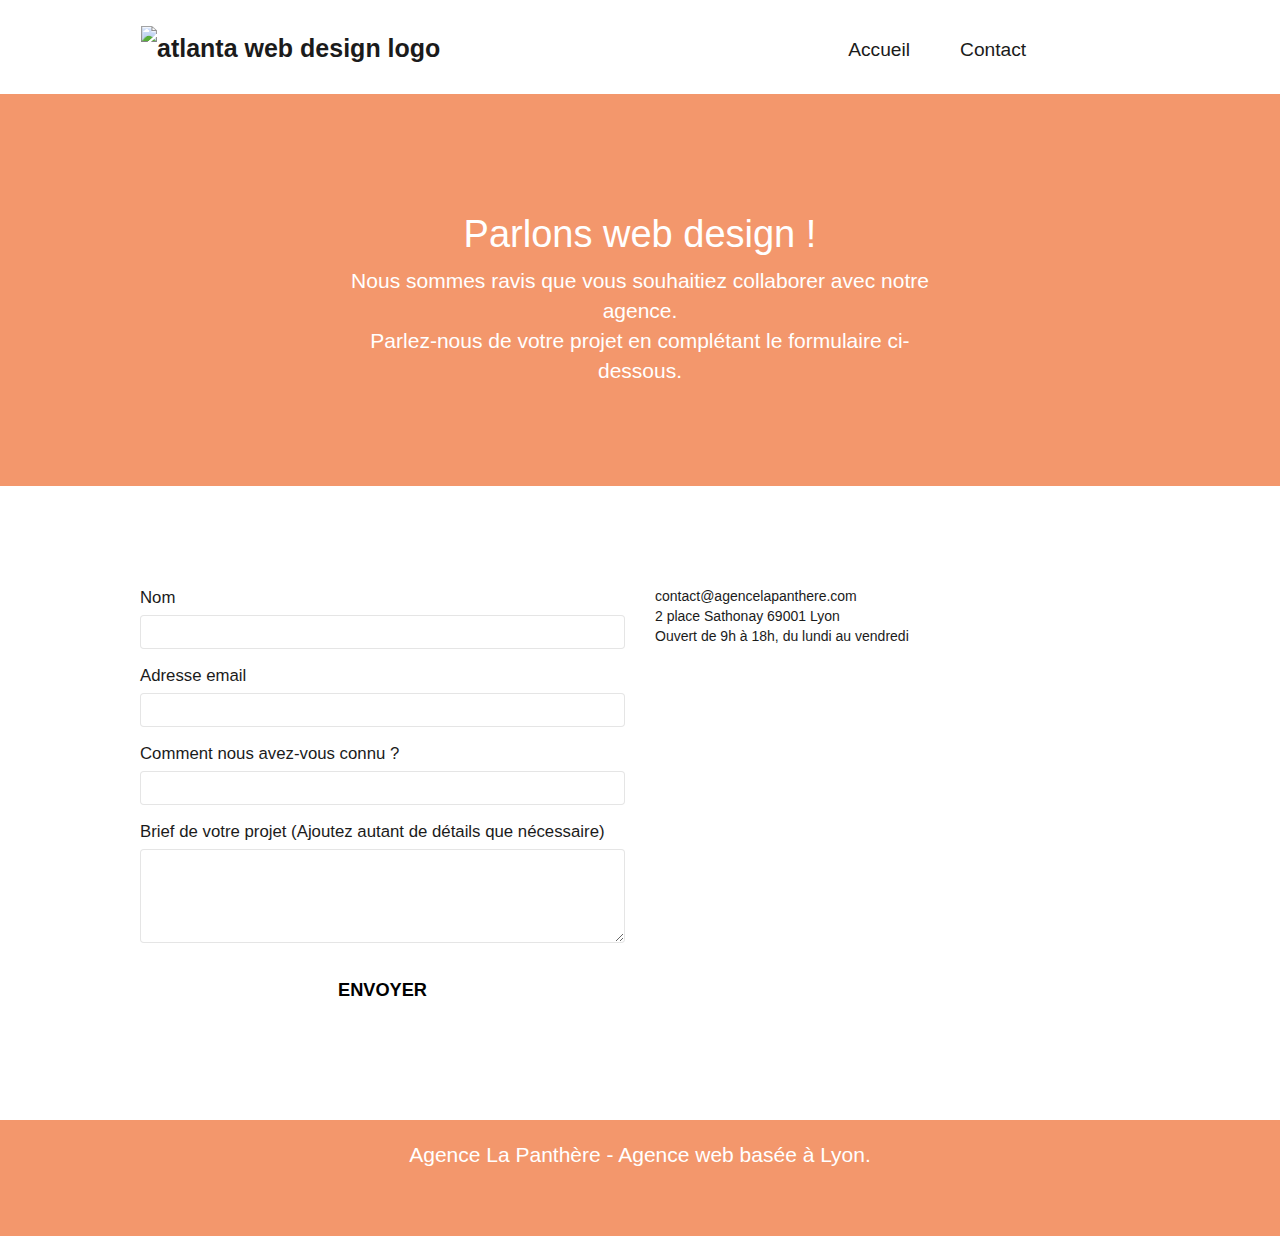
==== commit ca615cd1: "corrections soutenance" ====
--- a/contact.html
+++ b/contact.html
@@ -8,13 +8,13 @@
 	<meta name="robots" content="index, follow">
 	<link rel="canonical" href="https://lapanthere.fr/index" />
     <link rel="shortcut icon" type="image/png" href="favicon.jpg">    
-	<link rel="stylesheet" type="text/css" href="./css/bootstrap.min.css">
+	<link rel="stylesheet" type="text/css" href="./css/bootstrap.css">
 	<link rel="stylesheet" type="text/css" href="style.css">
-	<link rel="stylesheet" type="text/css" href="./css/font-awesome.min.css">
-	<link rel="stylesheet" type="text/css" href="./css/et-line.min.css">
-	<script src="./js/jquery-2.1.0.min.js"></script>
-	<script src="./js/bootstrap.min.js"></script>
-	<script src="./js/blocs.min.js"></script>
+	<link rel="stylesheet" type="text/css" href="./css/font-awesome.css">
+	<link rel="stylesheet" type="text/css" href="./css/et-line.css">
+	<script src="./js/jquery-2.1.0.js"></script>
+	<script src="./js/bootstrap.js"></script>
+	<script src="./js/blocs.js"></script>
 	<script src="./js/jqBootstrapValidation.js"></script>
 	<script src="./js/formHandler.js"></script>
     <title>Contact</title>
--- a/css/et-line.css
+++ b/css/et-line.css
@@ -0,0 +1,516 @@
+@font-face {
+    font-family: et-line;
+    src: url(../fonts/et-line.eot);
+    src: url(../fonts/et-line.eot?#iefix) format('embedded-opentype'), url(../fonts/et-line.woff) format('woff'), url(../fonts/et-line.ttf) format('truetype'), url(../fonts/et-line.svg#et-line) format('svg');
+    font-weight: 400;
+    font-style: normal
+}
+
+.et-icon-adjustments,
+.et-icon-alarmclock,
+.et-icon-anchor,
+.et-icon-aperture,
+.et-icon-attachment,
+.et-icon-bargraph,
+.et-icon-basket,
+.et-icon-beaker,
+.et-icon-bike,
+.et-icon-book-open,
+.et-icon-briefcase,
+.et-icon-browser,
+.et-icon-calendar,
+.et-icon-camera,
+.et-icon-caution,
+.et-icon-chat,
+.et-icon-circle-compass,
+.et-icon-clipboard,
+.et-icon-clock,
+.et-icon-cloud,
+.et-icon-compass,
+.et-icon-desktop,
+.et-icon-dial,
+.et-icon-document,
+.et-icon-documents,
+.et-icon-download,
+.et-icon-dribbble,
+.et-icon-edit,
+.et-icon-envelope,
+.et-icon-expand,
+.et-icon-facebook,
+.et-icon-flag,
+.et-icon-focus,
+.et-icon-gears,
+.et-icon-genius,
+.et-icon-gift,
+.et-icon-global,
+.et-icon-globe,
+.et-icon-googleplus,
+.et-icon-grid,
+.et-icon-happy,
+.et-icon-hazardous,
+.et-icon-heart,
+.et-icon-hotairballoon,
+.et-icon-hourglass,
+.et-icon-key,
+.et-icon-laptop,
+.et-icon-layers,
+.et-icon-lifesaver,
+.et-icon-lightbulb,
+.et-icon-linegraph,
+.et-icon-linkedin,
+.et-icon-lock,
+.et-icon-magnifying-glass,
+.et-icon-map,
+.et-icon-map-pin,
+.et-icon-megaphone,
+.et-icon-mic,
+.et-icon-mobile,
+.et-icon-newspaper,
+.et-icon-notebook,
+.et-icon-paintbrush,
+.et-icon-paperclip,
+.et-icon-pencil,
+.et-icon-phone,
+.et-icon-picture,
+.et-icon-pictures,
+.et-icon-piechart,
+.et-icon-presentation,
+.et-icon-pricetags,
+.et-icon-printer,
+.et-icon-profile-female,
+.et-icon-profile-male,
+.et-icon-puzzle,
+.et-icon-quote,
+.et-icon-recycle,
+.et-icon-refresh,
+.et-icon-ribbon,
+.et-icon-rss,
+.et-icon-sad,
+.et-icon-scissors,
+.et-icon-scope,
+.et-icon-search,
+.et-icon-shield,
+.et-icon-speedometer,
+.et-icon-strategy,
+.et-icon-streetsign,
+.et-icon-tablet,
+.et-icon-target,
+.et-icon-telescope,
+.et-icon-toolbox,
+.et-icon-tools,
+.et-icon-tools-2,
+.et-icon-trophy,
+.et-icon-tumblr,
+.et-icon-twitter,
+.et-icon-upload,
+.et-icon-video,
+.et-icon-wallet,
+.et-icon-wine {
+    font-family: et-line;
+    font-style: normal;
+    font-weight: 400;
+    font-variant: normal;
+    text-transform: none;
+    line-height: 1;
+    display: inline-block
+}
+
+.et-icon-mobile:before {
+    content: "\e000"
+}
+
+.et-icon-laptop:before {
+    content: "\e001"
+}
+
+.et-icon-desktop:before {
+    content: "\e002"
+}
+
+.et-icon-tablet:before {
+    content: "\e003"
+}
+
+.et-icon-phone:before {
+    content: "\e004"
+}
+
+.et-icon-document:before {
+    content: "\e005"
+}
+
+.et-icon-documents:before {
+    content: "\e006"
+}
+
+.et-icon-search:before {
+    content: "\e007"
+}
+
+.et-icon-clipboard:before {
+    content: "\e008"
+}
+
+.et-icon-newspaper:before {
+    content: "\e009"
+}
+
+.et-icon-notebook:before {
+    content: "\e00a"
+}
+
+.et-icon-book-open:before {
+    content: "\e00b"
+}
+
+.et-icon-browser:before {
+    content: "\e00c"
+}
+
+.et-icon-calendar:before {
+    content: "\e00d"
+}
+
+.et-icon-presentation:before {
+    content: "\e00e"
+}
+
+.et-icon-picture:before {
+    content: "\e00f"
+}
+
+.et-icon-pictures:before {
+    content: "\e010"
+}
+
+.et-icon-video:before {
+    content: "\e011"
+}
+
+.et-icon-camera:before {
+    content: "\e012"
+}
+
+.et-icon-printer:before {
+    content: "\e013"
+}
+
+.et-icon-toolbox:before {
+    content: "\e014"
+}
+
+.et-icon-briefcase:before {
+    content: "\e015"
+}
+
+.et-icon-wallet:before {
+    content: "\e016"
+}
+
+.et-icon-gift:before {
+    content: "\e017"
+}
+
+.et-icon-bargraph:before {
+    content: "\e018"
+}
+
+.et-icon-grid:before {
+    content: "\e019"
+}
+
+.et-icon-expand:before {
+    content: "\e01a"
+}
+
+.et-icon-focus:before {
+    content: "\e01b"
+}
+
+.et-icon-edit:before {
+    content: "\e01c"
+}
+
+.et-icon-adjustments:before {
+    content: "\e01d"
+}
+
+.et-icon-ribbon:before {
+    content: "\e01e"
+}
+
+.et-icon-hourglass:before {
+    content: "\e01f"
+}
+
+.et-icon-lock:before {
+    content: "\e020"
+}
+
+.et-icon-megaphone:before {
+    content: "\e021"
+}
+
+.et-icon-shield:before {
+    content: "\e022"
+}
+
+.et-icon-trophy:before {
+    content: "\e023"
+}
+
+.et-icon-flag:before {
+    content: "\e024"
+}
+
+.et-icon-map:before {
+    content: "\e025"
+}
+
+.et-icon-puzzle:before {
+    content: "\e026"
+}
+
+.et-icon-basket:before {
+    content: "\e027"
+}
+
+.et-icon-envelope:before {
+    content: "\e028"
+}
+
+.et-icon-streetsign:before {
+    content: "\e029"
+}
+
+.et-icon-telescope:before {
+    content: "\e02a"
+}
+
+.et-icon-gears:before {
+    content: "\e02b"
+}
+
+.et-icon-key:before {
+    content: "\e02c"
+}
+
+.et-icon-paperclip:before {
+    content: "\e02d"
+}
+
+.et-icon-attachment:before {
+    content: "\e02e"
+}
+
+.et-icon-pricetags:before {
+    content: "\e02f"
+}
+
+.et-icon-lightbulb:before {
+    content: "\e030"
+}
+
+.et-icon-layers:before {
+    content: "\e031"
+}
+
+.et-icon-pencil:before {
+    content: "\e032"
+}
+
+.et-icon-tools:before {
+    content: "\e033"
+}
+
+.et-icon-tools-2:before {
+    content: "\e034"
+}
+
+.et-icon-scissors:before {
+    content: "\e035"
+}
+
+.et-icon-paintbrush:before {
+    content: "\e036"
+}
+
+.et-icon-magnifying-glass:before {
+    content: "\e037"
+}
+
+.et-icon-circle-compass:before {
+    content: "\e038"
+}
+
+.et-icon-linegraph:before {
+    content: "\e039"
+}
+
+.et-icon-mic:before {
+    content: "\e03a"
+}
+
+.et-icon-strategy:before {
+    content: "\e03b"
+}
+
+.et-icon-beaker:before {
+    content: "\e03c"
+}
+
+.et-icon-caution:before {
+    content: "\e03d"
+}
+
+.et-icon-recycle:before {
+    content: "\e03e"
+}
+
+.et-icon-anchor:before {
+    content: "\e03f"
+}
+
+.et-icon-profile-male:before {
+    content: "\e040"
+}
+
+.et-icon-profile-female:before {
+    content: "\e041"
+}
+
+.et-icon-bike:before {
+    content: "\e042"
+}
+
+.et-icon-wine:before {
+    content: "\e043"
+}
+
+.et-icon-hotairballoon:before {
+    content: "\e044"
+}
+
+.et-icon-globe:before {
+    content: "\e045"
+}
+
+.et-icon-genius:before {
+    content: "\e046"
+}
+
+.et-icon-map-pin:before {
+    content: "\e047"
+}
+
+.et-icon-dial:before {
+    content: "\e048"
+}
+
+.et-icon-chat:before {
+    content: "\e049"
+}
+
+.et-icon-heart:before {
+    content: "\e04a"
+}
+
+.et-icon-cloud:before {
+    content: "\e04b"
+}
+
+.et-icon-upload:before {
+    content: "\e04c"
+}
+
+.et-icon-download:before {
+    content: "\e04d"
+}
+
+.et-icon-target:before {
+    content: "\e04e"
+}
+
+.et-icon-hazardous:before {
+    content: "\e04f"
+}
+
+.et-icon-piechart:before {
+    content: "\e050"
+}
+
+.et-icon-speedometer:before {
+    content: "\e051"
+}
+
+.et-icon-global:before {
+    content: "\e052"
+}
+
+.et-icon-compass:before {
+    content: "\e053"
+}
+
+.et-icon-lifesaver:before {
+    content: "\e054"
+}
+
+.et-icon-clock:before {
+    content: "\e055"
+}
+
+.et-icon-aperture:before {
+    content: "\e056"
+}
+
+.et-icon-quote:before {
+    content: "\e057"
+}
+
+.et-icon-scope:before {
+    content: "\e058"
+}
+
+.et-icon-alarmclock:before {
+    content: "\e059"
+}
+
+.et-icon-refresh:before {
+    content: "\e05a"
+}
+
+.et-icon-happy:before {
+    content: "\e05b"
+}
+
+.et-icon-sad:before {
+    content: "\e05c"
+}
+
+.et-icon-facebook:before {
+    content: "\e05d"
+}
+
+.et-icon-twitter:before {
+    content: "\e05e"
+}
+
+.et-icon-googleplus:before {
+    content: "\e05f"
+}
+
+.et-icon-rss:before {
+    content: "\e060"
+}
+
+.et-icon-tumblr:before {
+    content: "\e061"
+}
+
+.et-icon-linkedin:before {
+    content: "\e062"
+}
+
+.et-icon-dribbble:before {
+    content: "\e063"
+}